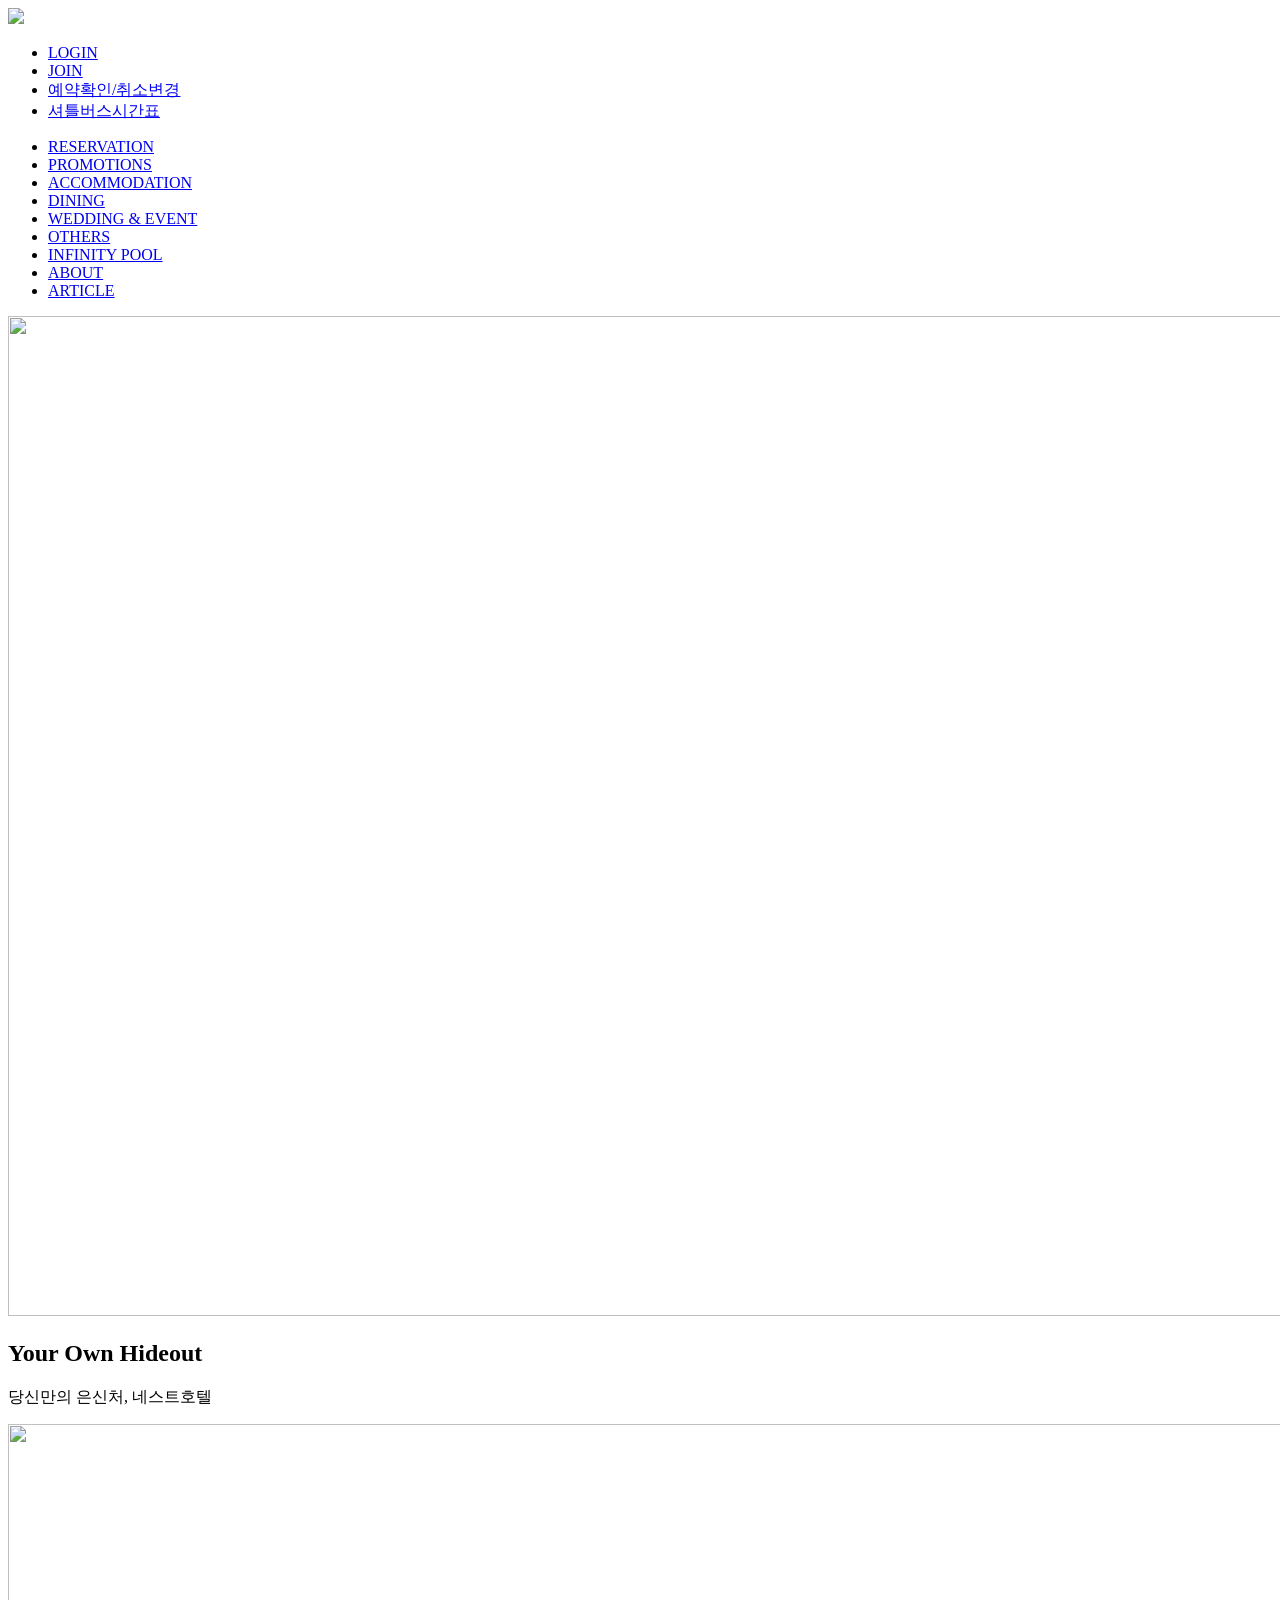
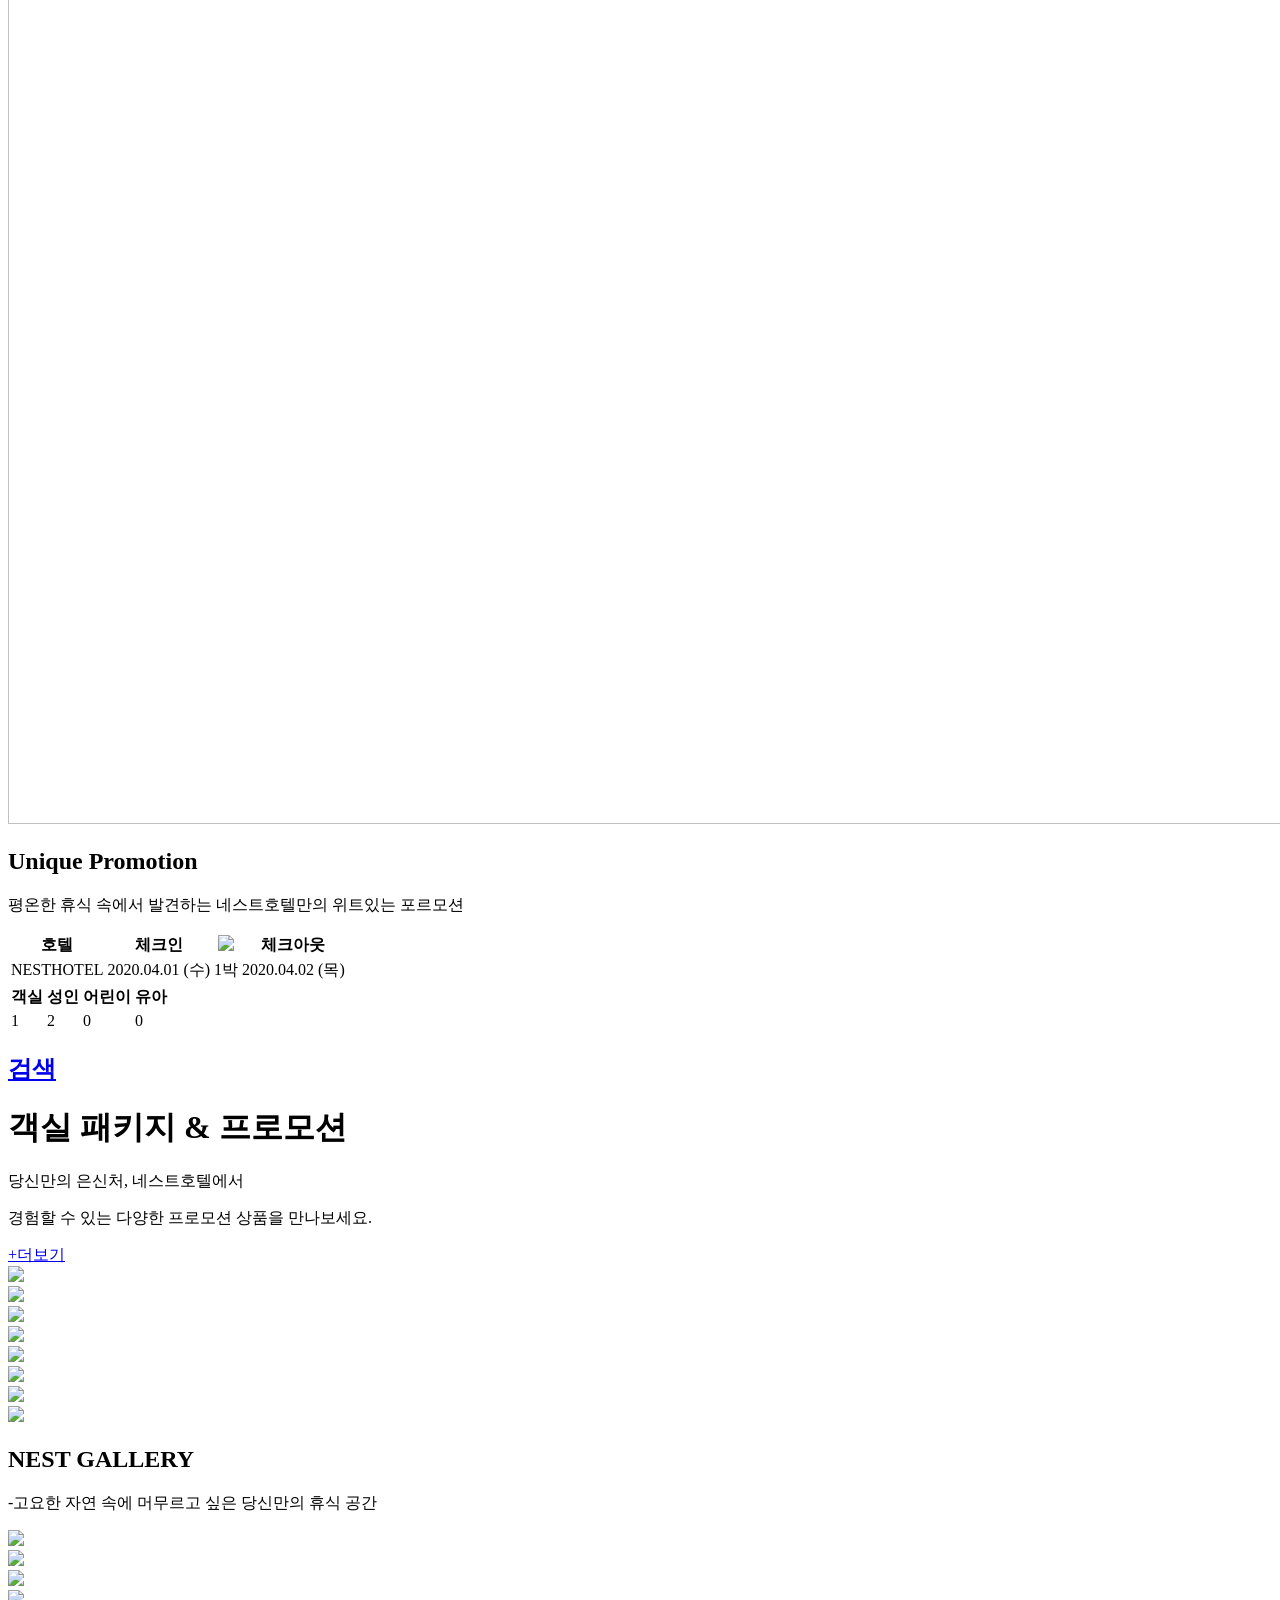
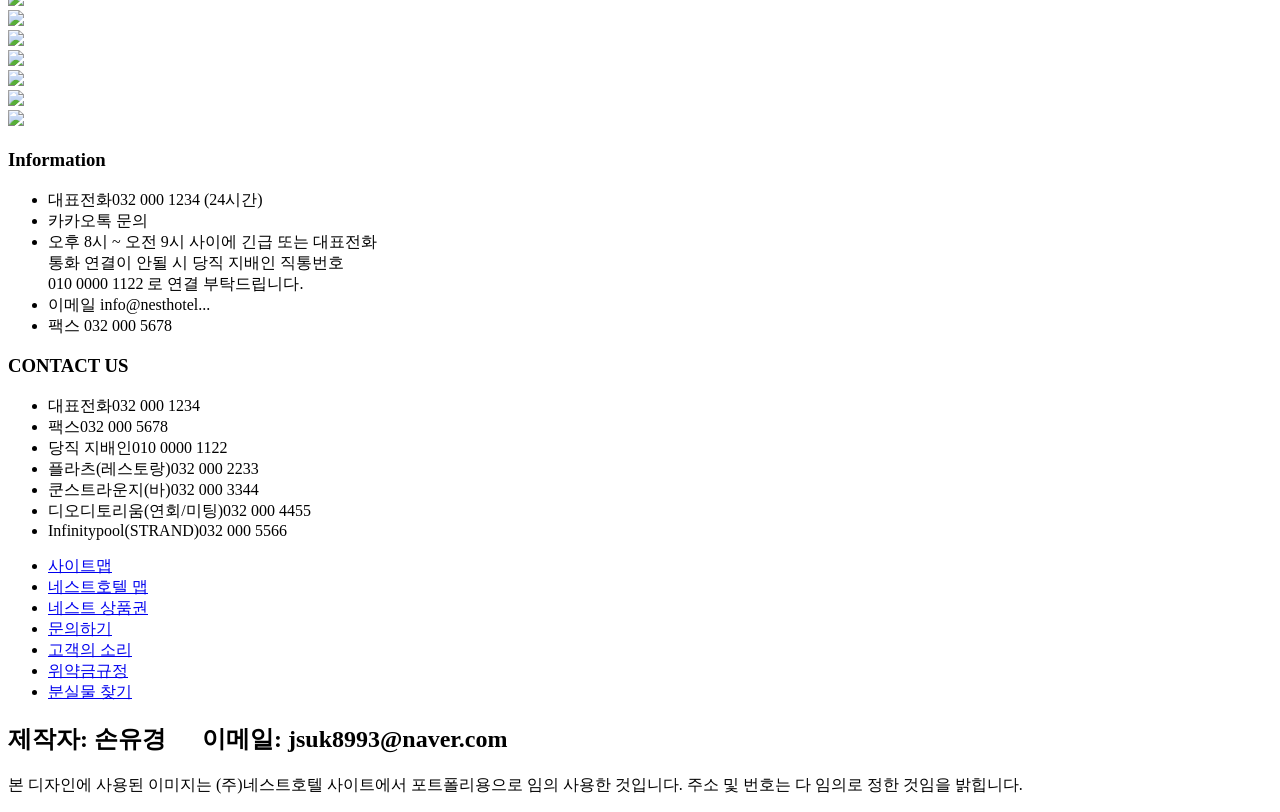
==== index.html @ fa666782 "Add files via upload" ====
<!DOCTYPE html>
<html>
<head>
    <meta charset="utf-8">
    <title>nesthotel</title>
    <link href="https://fonts.googleapis.com/css?family=Roboto&display=swap" rel="stylesheet">
    <link href="https://fonts.googleapis.com/css?family=Noto+Sans+KR&display=swap" rel="stylesheet">
    <link rel="stylesheet" type="text/css" href="css/reset.css">
    <link rel="stylesheet" type="text/css" href="css/common.css">
    <link rel="stylesheet" href="css/swiper.min.css">
    <script src="js/jquery-3.4.1.min.js"></script> 
    <script src="js/swiper.min.js"></script>
    </head>
     

<body>
    <div id="warp">
        <div class="fix">
            <div class="header">
                <div class="logo">
                    <a href="#"><img src="img/logo2_02.png"></a>
                </div>
                <div class="gnb">
                    <ul>
                        <li><a href="#">LOGIN</a></li>
                        <li><a href="#">JOIN</a></li>
                        <li><a href="#">예약확인/취소변경</a></li>
                        <li><a href="#">셔틀버스시간표</a></li>
                    </ul>
                 </div>
                 <div class="nav">
                    <ul>
                        <li><a href="#">RESERVATION</a></li>
                        <li><a href="#">PROMOTIONS</a></li>
                        <li><a href="#">ACCOMMODATION</a></li>
                        <li><a href="#">DINING</a></li>
                        <li><a href="#">WEDDING &amp; EVENT</a></li>
                        <li><a href="#">OTHERS</a></li>
                        <li><a href="#">INFINITY POOL</a></li>
                        <li><a href="#">ABOUT</a></li>
                        <li><a href="#">ARTICLE</a></li>
                    </ul>
                </div>
            </div> 
        </div>
        <div class="m_banner">
            <div class="swiper-container1">
                 <div class="swiper-wrapper">
                     <div class="swiper-slide">
                         <img src="img/full2.jpg" width="1920px" height="1000px;">
                         <div class="ban_msg">
                             <h2>
                                 Your Own Hideout
                             </h2>
                             <p>
                                 당신만의 은신처, 네스트호텔
                             </p>
                         </div>
                     </div>
                     <div class="swiper-slide">
                         <img src="img/full.jpg" width="1920px" height="1000px;">
                         <div class="ban_msg1">
                             <h2>
                                 Unique Promotion
                             </h2>
                             <p>
                                 평온한 휴식 속에서 발견하는 네스트호텔만의 위트있는 포르모션
                             </p>
                         </div>
                     </div>
                 </div>
                 <div class="swiper-pagination"></div>
            </div>
        </div>
        <div class="reserve">
            <div class="reserve_box">
                <table class="table1">
                    <thead>
                        <th>호텔</th>
                        <th>체크인</th>
                        <th><img src="img/ico_night.png"></th>
                        <th>체크아웃</th>
                    </thead>
                    <tbody>
                        <td>NESTHOTEL</td>
                        <td>2020.04.01 (수)</td>
                        <td>1박</td>
                        <td>2020.04.02 (목)</td>
                    </tbody>
                </table>
                <table class="table2">
                    <thead>
                        <th>객실</th>
                        <th>성인</th>
                        <th>어린이</th>
                        <th>유아</th>
                    </thead>
                    <tbody>
                        <td>1</td>
                        <td>2</td>
                        <td>0</td>
                        <td>0</td>
                    </tbody>
                </table>
                <div class="search_btn">
                    <h2><a href="#">검색</a></h2>
                </div>
            </div>
        </div>
        <div class="promotion">
            <div class="promotion_text">
                <h1>객실 패키지 &amp; 프로모션</h1>
                <p>당신만의 은신처, 네스트호텔에서</p>
                <p>경험할 수 있는 다양한 프로모션 상품을 만나보세요.</p>
                <span><a href="#">+더보기</a></span>
            </div>
            <div class="promotion_img">
                <div class="swiper-container">
                    <div class="swiper-wrapper">
                        <div class="swiper-slide"><img src="img/promotion8_02.png"></div>
                        <div class="swiper-slide"><img src="img/promotion1_02.png"></div>
                        <div class="swiper-slide"><img src="img/promotion2_02.png"></div>
                        <div class="swiper-slide"><img src="img/promotion3_02.png"></div>
                        <div class="swiper-slide"><img src="img/promotion4_02.png"></div>
                        <div class="swiper-slide"><img src="img/promotion5_02.png"></div>
                        <div class="swiper-slide"><img src="img/promotion6_02.png"></div>
                        <div class="swiper-slide"><img src="img/promotion7_02.png"></div>
                    </div>
                    <div class="swiper-pagination"></div>
                    <div class="swiper-button-next"></div>
                    <div class="swiper-button-prev"></div>
                </div>
            </div>
        </div>
        <div class="gallery_text">
                <h2>NEST GALLERY</h2>
                <p>-고요한 자연 속에 머무르고 싶은 당신만의 휴식 공간</p>
            </div>
        <div class="nest_gallery">
            <div class="swiper-container2">
                    <div class="swiper-wrapper">
                        <div class="swiper-slide"><img src="img/gallery/gallery_1.jpg"></div>
                        <div class="swiper-slide"><img src="img/gallery/gallery_2.jpg"></div>
                        <div class="swiper-slide"><img src="img/gallery/gallery_3.jpg"></div>
                        <div class="swiper-slide"><img src="img/gallery/gallery_4.jpg"></div>
                        <div class="swiper-slide"><img src="img/gallery/gallery_5.jpg"></div>
                        <div class="swiper-slide"><img src="img/gallery/gallery_6.jpg"></div>
                        <div class="swiper-slide"><img src="img/gallery/gallery_7.jpg"></div>
                        <div class="swiper-slide"><img src="img/gallery/gallery_8.jpg"></div>
                        <div class="swiper-slide"><img src="img/gallery/gallery_9.jpg"></div>
                        <div class="swiper-slide"><img src="img/gallery/gallery_10.jpg"></div>
                    </div>
                    <div class="swiper-pagination"></div>
                    <div class="swiper-button-next"></div>
                    <div class="swiper-button-prev"></div>
                </div>
        </div>
        <div class="footer">
            <div class="footer_inner">
                <div class="f_top">
                    <div class="f_info">
                        <h3>Information</h3>
                        <ul>
                            <li><span>대표전화</span>032 000 1234 (24시간)</li>
                            <li>카카오톡 문의</li>
                            <li>
                                오후 8시 ~ 오전 9시 사이에 긴급 또는 대표전화
                                <br>통화 연결이 안될 시 <span>당직 지배인 직통번호</span>
                                <br>010 0000 1122 로 연결 부탁드립니다.
                            </li>
                            <li><span>이메일</span> info@nesthotel...</li>
                            <li><span>팩스</span> 032 000 5678</li>
                        </ul>
                    </div>
                    <div class="contact">
                        <h3>CONTACT US</h3>
                        <ul>
                            <li>대표전화<span>032 000 1234</span></li>
                            <li>팩스<span>032 000 5678</span></li>
                            <li>당직 지배인<span>010 0000 1122</span></li>
                            <li>플라츠(레스토랑)<span>032 000 2233</span></li>
                            <li>쿤스트라운지(바)<span>032 000 3344</span></li>
                            <li>디오디토리움(연회/미팅)<span>032 000 4455</span></li>
                            <li>Infinitypool(STRAND)<span>032 000 5566</span></li>
                        </ul>
                    </div>
                    <div class="f_more">
                        <ul>
                            <li><a href="#">사이트맵</a></li>
                            <li><a href="#">네스트호텔 맵</a></li>
                            <li><a href="#">네스트 상품권</a></li>
                            <li><a href="#">문의하기</a></li>
                            <li><a href="#">고객의 소리</a></li>
                            <li><a href="#">위약금규정</a></li>
                            <li><a href="#">분실물 찾기</a></li>
                        </ul>
                    </div>
                </div>
                <div class="f_bottom">
                    <h2>제작자: 손유경 &nbsp;&nbsp;&nbsp;&nbsp; 이메일: jsuk8993@naver.com </h2>
                    <p>본 디자인에 사용된 이미지는 (주)네스트호텔 사이트에서 포트폴리용으로 임의 사용한 것입니다. 주소 및 번호는 다 임의로 정한 것임을 밝힙니다.</p>
                </div>
            </div>
        </div>
    </div>
    
    <script src="js/swiper.min.js"></script>
    <script>
     $(document).ready(function () {
            //initialize swiper when document ready
            var mySwiper = new Swiper ('.swiper-container', {
                // Optional parameters
                loop: true,
                navigation:{
                    nextEl: '.swiper-button-next',
                    prevEl: '.swiper-button-prev',
                },
                pagination: {
                    el: '.swiper-pagination',
                    clickable: true,
                },
            })
            });
        var swiper = new Swiper('.swiper-container1', {
        spaceBetween: 30,
        centeredSlides: true,
        loop: true,
        loopAdditionalSlides: 100,
        autoplay: {
        delay: 6500,
        disableOnInteraction: false,
      },
        pagination: {
        el: '.swiper-pagination',
        clickable: true,
      },
    });
    $(document).ready(function () {
            //initialize swiper when document ready
            var mySwiper = new Swiper ('.swiper-container2', {
                // Optional parameters
                loop: true,
                navigation:{
                    nextEl: '.swiper-button-next',
                    prevEl: '.swiper-button-prev',
                },
                pagination: {
                    el: '.swiper-pagination',
                    clickable: true,
                },
            })
            });
    </script>
</body>
    
</html>
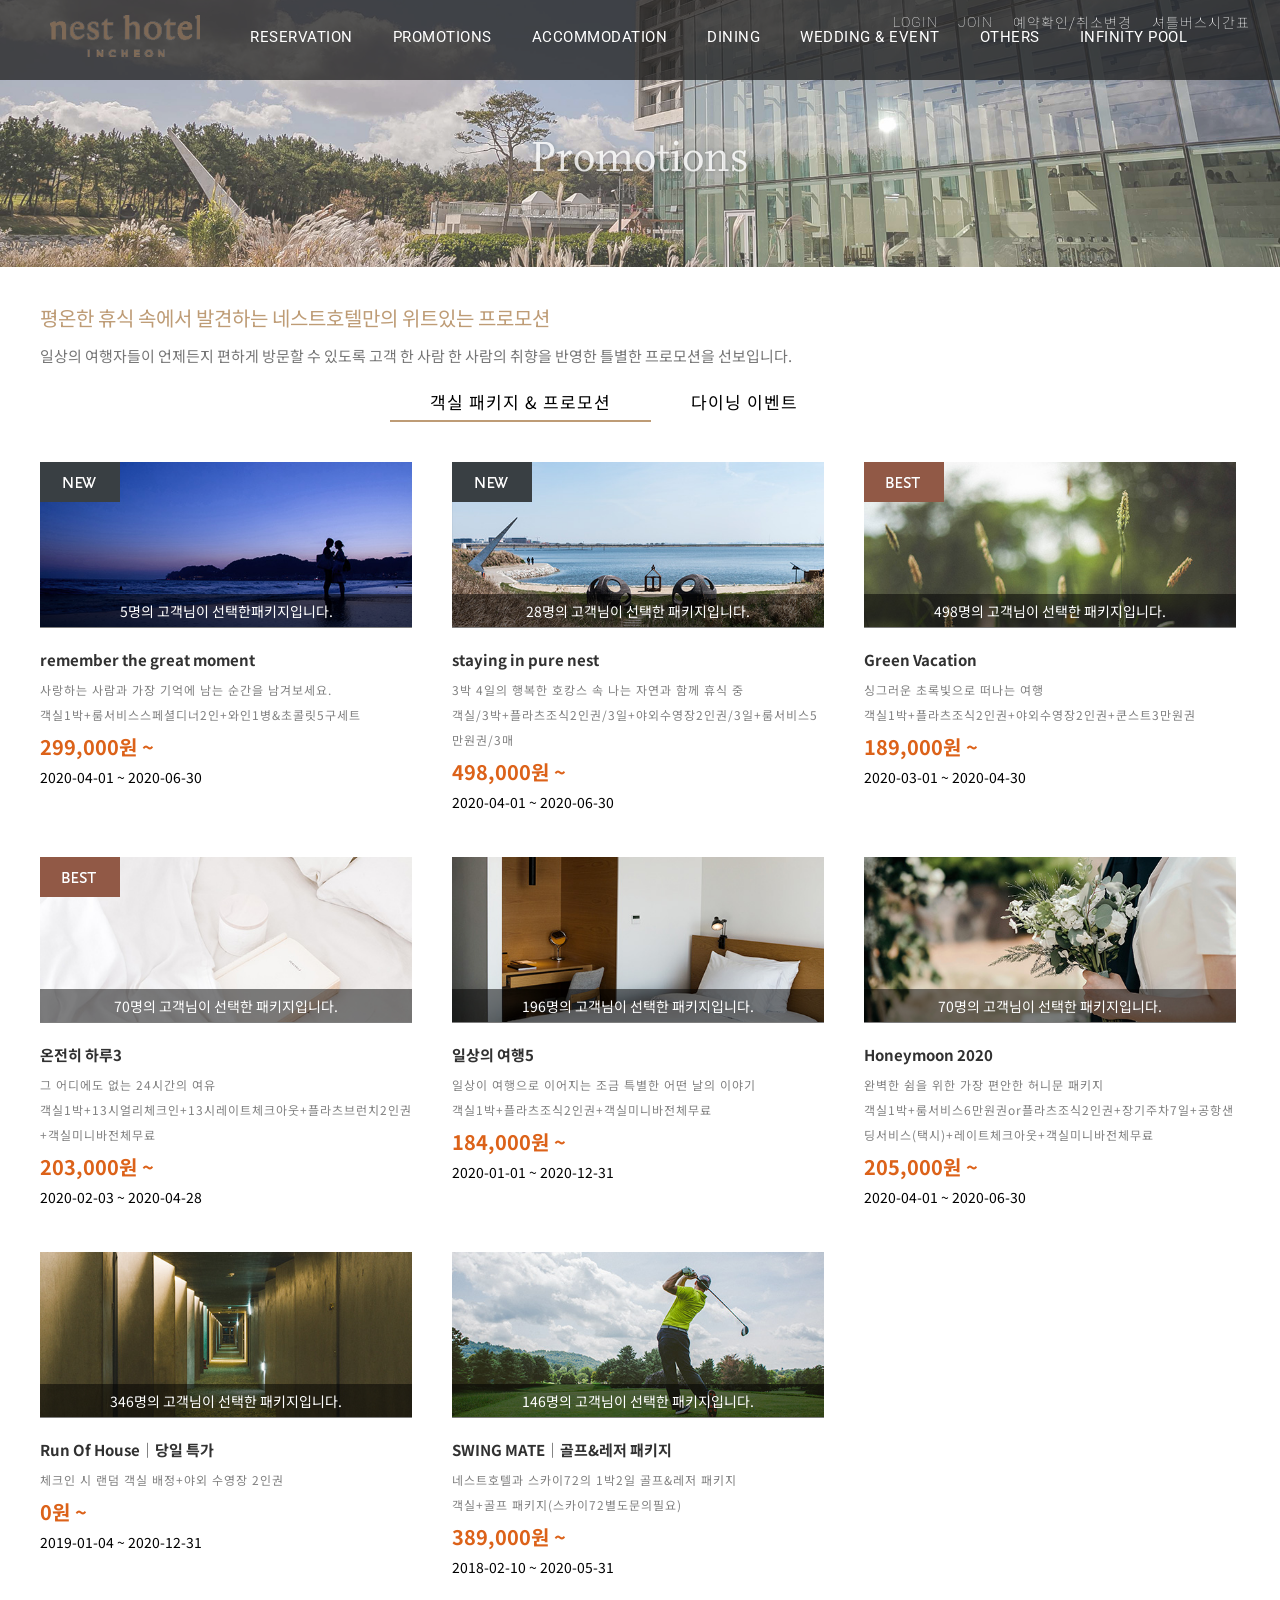
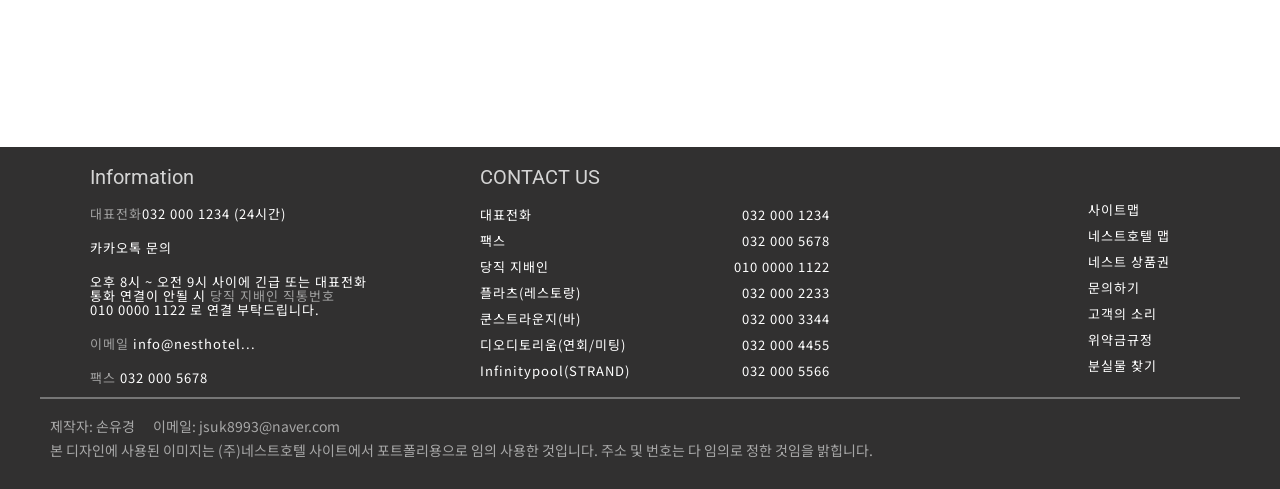
==== commit e224cc06: "Add files via upload" ====
--- a/index.html
+++ b/index.html
@@ -8,6 +8,7 @@
     <link href="https://fonts.googleapis.com/css?family=Noto+Sans+KR&display=swap" rel="stylesheet">
     <link rel="stylesheet" type="text/css" href="css/reset.css">
     <link rel="stylesheet" type="text/css" href="css/common.css">
+    <link rel="stylesheet" type="text/css" href="css/sub.css">
     <link rel="stylesheet" href="css/swiper.min.css">
     <script src="js/jquery-3.4.1.min.js"></script> 
     <script src="js/swiper.min.js"></script>
@@ -19,7 +20,7 @@
         <div class="fix">
             <div class="header">
                 <div class="logo">
-                    <a href="#"><img src="img/logo2_02.png"></a>
+                    <a href="http://u-kyeong.com/nesthotel/"><img src="img/logo2_02.png"></a>
                 </div>
                 <div class="gnb">
                     <ul>
@@ -32,7 +33,7 @@
                  <div class="nav">
                     <ul>
                         <li><a href="#">RESERVATION</a></li>
-                        <li><a href="#">PROMOTIONS</a></li>
+                        <li><a href="http://u-kyeong.com/nesthotel/sub/">PROMOTIONS</a></li>
                         <li><a href="#">ACCOMMODATION</a></li>
                         <li><a href="#">DINING</a></li>
                         <li><a href="#">WEDDING &amp; EVENT</a></li>
@@ -44,117 +45,316 @@
                 </div>
             </div> 
         </div>
-        <div class="m_banner">
-            <div class="swiper-container1">
-                 <div class="swiper-wrapper">
-                     <div class="swiper-slide">
-                         <img src="img/full2.jpg" width="1920px" height="1000px;">
-                         <div class="ban_msg">
-                             <h2>
-                                 Your Own Hideout
-                             </h2>
-                             <p>
-                                 당신만의 은신처, 네스트호텔
-                             </p>
-                         </div>
-                     </div>
-                     <div class="swiper-slide">
-                         <img src="img/full.jpg" width="1920px" height="1000px;">
-                         <div class="ban_msg1">
-                             <h2>
-                                 Unique Promotion
-                             </h2>
-                             <p>
-                                 평온한 휴식 속에서 발견하는 네스트호텔만의 위트있는 포르모션
-                             </p>
-                         </div>
-                     </div>
-                 </div>
-                 <div class="swiper-pagination"></div>
+        <div class="contents">
+            <div class="con_ban">
+                <img src="img/07df2bf83a42d03e12e38d7eb9f2675f_crop.jpg">
+                <div class="text_img">
+                    <img src="img/txt_visual_promotions.png">
+                </div>
             </div>
-        </div>
-        <div class="reserve">
-            <div class="reserve_box">
-                <table class="table1">
-                    <thead>
-                        <th>호텔</th>
-                        <th>체크인</th>
-                        <th><img src="img/ico_night.png"></th>
-                        <th>체크아웃</th>
-                    </thead>
-                    <tbody>
-                        <td>NESTHOTEL</td>
-                        <td>2020.04.01 (수)</td>
-                        <td>1박</td>
-                        <td>2020.04.02 (목)</td>
-                    </tbody>
-                </table>
-                <table class="table2">
-                    <thead>
-                        <th>객실</th>
-                        <th>성인</th>
-                        <th>어린이</th>
-                        <th>유아</th>
-                    </thead>
-                    <tbody>
-                        <td>1</td>
-                        <td>2</td>
-                        <td>0</td>
-                        <td>0</td>
-                    </tbody>
-                </table>
-                <div class="search_btn">
-                    <h2><a href="#">검색</a></h2>
-                </div>
+            <div class="con_text">
+                <h2>평온한 휴식 속에서 발견하는 네스트호텔만의 위트있는 프로모션</h2>
+                <p>일상의 여행자들이 언제든지 편하게 방문할 수 있도록 고객 한 사람 한 사람의 취향을 반영한 틀별한 프로모션을 선보입니다.</p>
             </div>
-        </div>
-        <div class="promotion">
-            <div class="promotion_text">
-                <h1>객실 패키지 &amp; 프로모션</h1>
-                <p>당신만의 은신처, 네스트호텔에서</p>
-                <p>경험할 수 있는 다양한 프로모션 상품을 만나보세요.</p>
-                <span><a href="#">+더보기</a></span>
+            <div class="tab_con">
+                <div class="btn" id="btn">
+                    <div id="btn_1">
+                        객실 패키지 &amp; 프로모션
+                    </div>
+                    <div id="btn_2">
+                        다이닝 이벤트
+                    </div>
+                </div>
+                <div class="tab_con" id="tab_con">
+                    <div class="content_1" id="content_1">
+                        <ul>
+                            <li>
+                                <a href="#">
+                                    <div class="list_img">
+                                        <img src="img/promotion1.jpg">
+                                        <div class="tag_img"><img src="img/tag_new.gif"></div>
+                                        <div class="tag_text">5명의 고객님이 선택한패키지입니다.</div>
+                                    </div>
+                                    <strong>remember the great moment</strong>
+                                    <p>
+                                        사랑하는 사람과 가장 기억에 남는 순간을 남겨보세요.
+                                        <br> 객실1박+룸서비스스페셜디너2인+와인1병&amp;초콜릿5구세트 
+                                    </p>
+                                    <h3>299,000원 ~</h3>
+                                    <div class="list_day">2020-04-01 ~ 2020-06-30</div>
+                                </a>
+                            </li>
+                            <li>
+                                <a href="#">
+                                    <div class="list_img">
+                                        <img src="img/promotion2.jpg">
+                                        <div class="tag_img"><img src="img/tag_new.gif"></div>
+                                        <div class="tag_text">28명의 고객님이 선택한 패키지입니다.</div>
+                                    </div>
+                                    <strong>staying in pure nest</strong>
+                                    <p>
+                                        3박 4일의 행복한 호캉스 속 나는 자연과 함께 휴식 중
+                                        <br>객실/3박+플라츠조식2인권/3일+야외수영장2인권/3일+룸서비스5만원권/3매 
+                                    </p>
+                                    <h3>498,000원 ~</h3>
+                                    <div class="list_day">2020-04-01 ~ 2020-06-30</div>
+                                </a>
+                            </li>
+                            <li class="last">
+                                <a href="#">
+                                    <div class="list_img">
+                                        <img src="img/promotion3.jpg">
+                                        <div class="tag_img"><img src="img/tag_best.gif"></div>
+                                        <div class="tag_text">498명의 고객님이 선택한 패키지입니다.</div>
+                                    </div>
+                                    <strong>Green Vacation</strong>
+                                    <p>
+                                        싱그러운 초록빛으로 떠나는 여행
+                                        <br>객실1박+플라츠조식2인권+야외수영장2인권+쿤스트3만원권  
+                                    </p>
+                                    <h3>189,000원 ~</h3>
+                                    <div class="list_day">2020-03-01 ~ 2020-04-30</div>
+                                </a>
+                            </li>
+                            <li>
+                                <a href="#">
+                                    <div class="list_img">
+                                        <img src="img/promotion4.jpg">
+                                        <div class="tag_img"><img src="img/tag_best.gif"></div>
+                                        <div class="tag_text">70명의 고객님이 선택한 패키지입니다.</div>
+                                    </div>
+                                    <strong>온전히 하루3</strong>
+                                    <p>
+                                        그 어디에도 없는 24시간의 여유
+                                        <br> 객실1박+13시얼리체크인+13시레이트체크아웃+플라츠브런치2인권+객실미니바전체무료  
+                                    </p>
+                                    <h3>203,000원 ~</h3>
+                                    <div class="list_day">2020-02-03 ~ 2020-04-28</div>
+                                </a>
+                            </li>
+                            <li>
+                                <a href="#">
+                                    <div class="list_img">
+                                        <img src="img/promotion5.jpg">
+                                        <div class="tag_text">196명의 고객님이 선택한 패키지입니다.</div>
+                                    </div>
+                                    <strong>일상의 여행5</strong>
+                                    <p>
+                                        일상이 여행으로 이어지는 조금 특별한 어떤 날의 이야기
+                                        <br> 객실1박+플라츠조식2인권+객실미니바전체무료  
+                                    </p>
+                                    <h3>184,000원 ~</h3>
+                                    <div class="list_day">2020-01-01 ~ 2020-12-31</div>
+                                </a>
+                            </li>
+                            <li class="last">
+                                <a href="#">
+                                    <div class="list_img">
+                                        <img src="img/promotion6.jpg">
+                                        <div class="tag_text">70명의 고객님이 선택한 패키지입니다.</div>
+                                    </div>
+                                    <strong>Honeymoon 2020</strong>
+                                    <p>
+                                        완벽한 쉼을 위한 가장 편안한 허니문 패키지
+                                        <br> 객실1박+룸서비스6만원권or플라츠조식2인권+장기주차7일+공항샌딩서비스(택시)+레이트체크아웃+객실미니바전체무료 
+                                    </p>
+                                    <h3>205,000원 ~</h3>
+                                    <div class="list_day">2020-04-01 ~ 2020-06-30</div>
+                                </a>
+                            </li>
+                            <li>
+                                <a href="#">
+                                    <div class="list_img">
+                                        <img src="img/promotion7.jpg">
+                                        <div class="tag_text">346명의 고객님이 선택한 패키지입니다.</div>
+                                    </div>
+                                    <strong>Run Of House│당일 특가</strong>
+                                    <p>
+                                        체크인 시 랜덤 객실 배정+야외 수영장 2인권 
+                                    </p>
+                                    <h3>0원 ~</h3>
+                                    <div class="list_day">2019-01-04 ~ 2020-12-31</div>
+                                </a>
+                            </li>
+                            <li>
+                                <a href="#">
+                                    <div class="list_img">
+                                        <img src="img/promotion8.jpg">
+                                        <div class="tag_text">146명의 고객님이 선택한 패키지입니다.</div>
+                                    </div>
+                                    <strong>SWING MATE│골프&amp;레저 패키지</strong>
+                                    <p>
+                                        네스트호텔과 스카이72의 1박2일 골프&amp;레저 패키지
+                                        <br> 객실+골프 패키지(스카이72별도문의필요)  
+                                    </p>
+                                    <h3>389,000원 ~</h3>
+                                    <div class="list_day">2018-02-10 ~ 2020-05-31</div>
+                                </a>
+                            </li>
+                        </ul>
+                    </div>
+                    <div class="content_2" id="content_2">
+                        <ul>
+                            <li>
+                                <a href="#">
+                                    <div class="event_img">
+                                        <img src="img/dining1.jpg">
+                                        <div class="tag_img"><img src="img/tag_platz.gif"></div>
+                                    </div>
+                                    <strong>플라츠 브런치 세미 뷔페 이벤트</strong>
+                                    <p>
+                                        네스트만의 특별한 혜택으로 즐기는 브런치 뷔페 프로모션
+                                    </p>
+                                    <br>
+                                </a>
+                            </li>
+                            <li>
+                                <a href="#">
+                                    <div class="event_img">
+                                        <img src="img/dining2.jpg">
+                                        <div class="tag_img"><img src="img/tag_platz.gif"></div>
+                                    </div>
+                                    <strong> 플라츠 뷔페 - 조식, 브런치, 디너</strong>
+                                    <p>
+                                        새롭게 변화한 올데이 뷔페 레스토랑 플라츠
+                                    </p>
+                                    <br>
+                                </a>
+                            </li>
+                            <li class="last">
+                                <a href="#">
+                                    <div class="event_img">
+                                        <img src="img/dining3.jpg">
+                                        <div class="tag_img"><img src="img/tag_platz.gif"></div>
+                                    </div>
+                                    <strong>One Day Pass</strong>
+                                    <p>
+                                        최고의 순간으로 기억될, 그 특별한 어느 하루
+                                    </p>
+                                    <br>
+                                </a>
+                            </li>
+                            <li>
+                                <a href="#">
+                                    <div class="event_img">
+                                        <img src="img/dining4.jpg">
+                                        <div class="tag_img"><img src="img/tag_roomservice.gif"></div>
+                                    </div>
+                                    <strong>Room Service Breakfast (룸서비스 조식)</strong>
+                                    <p>
+                                        네스트만의 특별한 혜택으로 즐기는 브런치 뷔페 프로모션
+                                    </p>
+                                    <br>
+                                </a>
+                            </li>
+                            <li>
+                                <a href="#">
+                                    <div class="event_img">
+                                        <img src="img/dining5.jpg">
+                                        <div class="tag_img"><img src="img/tag_kunst.gif"></div>
+                                    </div>
+                                    <strong>KUNSTORE Pick, Miniature</strong>
+                                    <p>
+                                       소장하고 싶은 미니어처 제품을 쿤스토어에서 만나보세요
+                                    </p>
+                                    <br>
+                                </a>
+                            </li>
+                            <li class="last">
+                                <a href="#">
+                                    <div class="event_img">
+                                        <img src="img/dining6.jpg">
+                                        <div class="tag_img"><img src="img/tag_kunst.gif"></div>
+                                    </div>
+                                    <strong>Schweins Haxe | 슈바인 학센</strong>
+                                    <p>
+                                        시원한 클라우드 생맥주와 함께 즐기는 독일식 정통 요리
+                                    </p>
+                                    <br>
+                                </a>
+                            </li>
+                            <li>
+                                <a href="#">
+                                    <div class="event_img">
+                                        <img src="img/dining7.jpg">
+                                        <div class="tag_img"><img src="img/tag_kunst.gif"></div>
+                                    </div>
+                                    <strong>afternoon tea set</strong>
+                                    <p>
+                                        향긋한 티 한 모금과 사르르 녹는 디저트 세트
+                                    </p>
+                                    <br>
+                                </a>
+                            </li>
+                            <li>
+                                <a href="#">
+                                    <div class="event_img">
+                                        <img src="img/dining8.jpg">
+                                        <div class="tag_img"><img src="img/tag_kunst.gif"></div>
+                                    </div>
+                                    <strong>KUNST COCKTAIL</strong>
+                                    <p>
+                                        쿤스트라운지에서 시그니처 칵테일을 만나보세요
+                                    </p>
+                                    <br>
+                                </a>
+                            </li>
+                            <li class="last">
+                                <a href="#">
+                                    <div class="event_img">
+                                        <img src="img/dining9.jpg">
+                                        <div class="tag_img"><img src="img/tag_strand.gif"></div>
+                                    </div>
+                                    <strong>DRAFT BEER</strong>
+                                    <p>
+                                       365일 온수풀에서 즐기는 TERRA 생맥주 무제한 프로모션
+                                    </p>
+                                    <br>
+                                </a>
+                            </li>
+                            <li>
+                                <a href="#">
+                                    <div class="event_img">
+                                        <img src="img/dining10.jpg">
+                                        <div class="tag_img"><img src="img/tag_meeting.gif"></div>
+                                    </div>
+                                    <strong>nest catering</strong>
+                                    <p>
+                                        플라츠 레스토랑 메뉴를 그대로 만나는 특별한 모임
+                                    </p>
+                                    <br>
+                                </a>
+                            </li>
+                            <li>
+                                <a href="#">
+                                    <div class="event_img">
+                                        <img src="img/dining11.jpg">
+                                        <div class="tag_img"><img src="img/tag_meeting.gif"></div>
+                                    </div>
+                                    <strong>2020 nest ′첫돌′</strong>
+                                    <p>
+                                        우리 아이의 특별한 한 살 이야기
+                                    </p>
+                                    <br>
+                                </a>
+                            </li>
+                            <li class="last">
+                                <a href="#">
+                                    <div class="event_img">
+                                        <img src="img/dining12.jpg">
+                                        <div class="tag_img"><img src="img/tag_meeting.gif"></div>
+                                    </div>
+                                    <strong>nest Wedding 6월~8월 프로모션</strong>
+                                    <p>
+                                       평생 잊을 수 없는 당신만의 웨딩 프로모션
+                                    </p>
+                                    <br>
+                                </a>
+                            </li>
+                        </ul>
+                    </div>
+                </div>
             </div>
-            <div class="promotion_img">
-                <div class="swiper-container">
-                    <div class="swiper-wrapper">
-                        <div class="swiper-slide"><img src="img/promotion8_02.png"></div>
-                        <div class="swiper-slide"><img src="img/promotion1_02.png"></div>
-                        <div class="swiper-slide"><img src="img/promotion2_02.png"></div>
-                        <div class="swiper-slide"><img src="img/promotion3_02.png"></div>
-                        <div class="swiper-slide"><img src="img/promotion4_02.png"></div>
-                        <div class="swiper-slide"><img src="img/promotion5_02.png"></div>
-                        <div class="swiper-slide"><img src="img/promotion6_02.png"></div>
-                        <div class="swiper-slide"><img src="img/promotion7_02.png"></div>
-                    </div>
-                    <div class="swiper-pagination"></div>
-                    <div class="swiper-button-next"></div>
-                    <div class="swiper-button-prev"></div>
-                </div>
-            </div>
-        </div>
-        <div class="gallery_text">
-                <h2>NEST GALLERY</h2>
-                <p>-고요한 자연 속에 머무르고 싶은 당신만의 휴식 공간</p>
-            </div>
-        <div class="nest_gallery">
-            <div class="swiper-container2">
-                    <div class="swiper-wrapper">
-                        <div class="swiper-slide"><img src="img/gallery/gallery_1.jpg"></div>
-                        <div class="swiper-slide"><img src="img/gallery/gallery_2.jpg"></div>
-                        <div class="swiper-slide"><img src="img/gallery/gallery_3.jpg"></div>
-                        <div class="swiper-slide"><img src="img/gallery/gallery_4.jpg"></div>
-                        <div class="swiper-slide"><img src="img/gallery/gallery_5.jpg"></div>
-                        <div class="swiper-slide"><img src="img/gallery/gallery_6.jpg"></div>
-                        <div class="swiper-slide"><img src="img/gallery/gallery_7.jpg"></div>
-                        <div class="swiper-slide"><img src="img/gallery/gallery_8.jpg"></div>
-                        <div class="swiper-slide"><img src="img/gallery/gallery_9.jpg"></div>
-                        <div class="swiper-slide"><img src="img/gallery/gallery_10.jpg"></div>
-                    </div>
-                    <div class="swiper-pagination"></div>
-                    <div class="swiper-button-next"></div>
-                    <div class="swiper-button-prev"></div>
-                </div>
         </div>
         <div class="footer">
             <div class="footer_inner">
@@ -205,52 +405,25 @@
         </div>
     </div>
     
-    <script src="js/swiper.min.js"></script>
     <script>
-     $(document).ready(function () {
-            //initialize swiper when document ready
-            var mySwiper = new Swiper ('.swiper-container', {
-                // Optional parameters
-                loop: true,
-                navigation:{
-                    nextEl: '.swiper-button-next',
-                    prevEl: '.swiper-button-prev',
-                },
-                pagination: {
-                    el: '.swiper-pagination',
-                    clickable: true,
-                },
-            })
-            });
-        var swiper = new Swiper('.swiper-container1', {
-        spaceBetween: 30,
-        centeredSlides: true,
-        loop: true,
-        loopAdditionalSlides: 100,
-        autoplay: {
-        delay: 6500,
-        disableOnInteraction: false,
-      },
-        pagination: {
-        el: '.swiper-pagination',
-        clickable: true,
-      },
-    });
-    $(document).ready(function () {
-            //initialize swiper when document ready
-            var mySwiper = new Swiper ('.swiper-container2', {
-                // Optional parameters
-                loop: true,
-                navigation:{
-                    nextEl: '.swiper-button-next',
-                    prevEl: '.swiper-button-prev',
-                },
-                pagination: {
-                    el: '.swiper-pagination',
-                    clickable: true,
-                },
-            })
-            });
+    $(document).ready(function() {
+            $("#content_2").hide();
+            $("#btn_1").css("border-bottom","2px solid #be9c76")
+
+			$("#btn_1").click(function(){
+			$("#content_1").css("display","block")
+			$("#content_2").css("display","none")
+            $("#btn_1").css("border-bottom","2px solid #be9c76")
+            $("#btn_2").css("border-bottom","0")
+		});
+		
+		$("#btn_2").click(function(){
+			$("#content_2").css("display","block")
+			$("#content_1").css("display","none")
+            $("#btn_2").css("border-bottom","2px solid #be9c76")
+            $("#btn_1").css("border-bottom","0")
+		});
+	});
     </script>
 </body>
     
--- a/css/common.css
+++ b/css/common.css
@@ -0,0 +1,377 @@
+#warp{
+    width: 100%;
+    position: relative;
+    overflow: hidden;
+    font-family: 'Noto Sans KR', sans-serif;
+}
+#warp .fix{
+    position: fixed;
+    top:0;
+    width: 100%;
+    z-index: 10;
+}
+.fix .header{
+    width: 100%;
+    margin: 0 auto;
+    overflow: hidden;
+    position: relative;
+    font-family: 'Roboto', sans-serif;
+    letter-spacing: 0.5px;
+    background: rgba(33, 33, 33, 0.77);
+    height: 80px;
+}
+.header .logo img{
+    float: left;
+    margin: 15px 0 0 50px;
+    width: 150px;
+}
+.header .gnb{ 
+    position: absolute;
+    right: 20px;
+    top: 0;
+    width: auto;
+    margin: 0 auto;
+    text-align: center;
+}
+.header .gnb ul{
+    margin: 0 auto;
+    float: right;
+    margin: 5px 0;
+}
+.header .gnb li{
+    float: left;
+    padding: 10px 10px 0;
+    font-size: 14px;
+    text-align: center;
+    font-weight: 100;
+    letter-spacing: 1px;
+}
+.header .gnb li:nth-child(3){
+    font-family: 'Noto Sans KR', sans-serif;
+}
+.header .gnb li:nth-child(4){
+    font-family: 'Noto Sans KR', sans-serif;
+}
+.header .gnb li a{
+    color: #fff;
+}
+.header .nav{
+    position: absolute;
+    left: 230px;
+    top: 10px;
+}
+.header .nav li{
+    float: left;
+    padding: 20px;
+    text-align: center;
+    font-size: 15px;
+}
+.header .nav li a{
+    color: #fff;
+}
+.header .nav li a:hover{
+    border-bottom: 2px solid #d59d31;
+}
+.m_banner{
+    position: relative;
+    width: 100%;
+}
+.m_banner .ban_msg{
+    position: absolute;
+    top: 250px;
+    left: 400px;
+}
+.m_banner .ban_msg h2{
+    font-size: 45px;
+    color: #fff;
+    font-family: 'Roboto', sans-serif;
+    line-height: 40px;
+    padding: 25px 0;
+    letter-spacing: 1px;
+}
+.m_banner .ban_msg p{
+    color: #fff;
+    letter-spacing: 1px;
+    padding: 25px 0;
+    font-size: 25px;
+}
+.m_banner .ban_msg1{
+    position: absolute;
+    top: 250px;
+    left: 400px;
+}
+.m_banner .ban_msg1 h2{
+    font-size: 45px;
+    color: #000;
+    font-family: 'Roboto', sans-serif;
+    line-height: 40px;
+    padding: 25px 0;
+    letter-spacing: 1px;
+}
+.m_banner .ban_msg1 p{
+    color: #000;
+    letter-spacing: 1px;
+    padding: 25px 0;
+    font-size: 25px;
+    font-weight: bold;
+}
+.reserve{
+    width: 1200px;
+    height: 100px;
+    overflow: hidden;
+    margin: 20px auto;
+    background: #fff;
+    margin-bottom: 20px; 
+    border-bottom: 1px solid rgb(120, 107, 94, 0.82);
+}
+.reserve:after{
+    content: '';
+    display: block;
+    clear: both;
+}
+.reserve_box{
+    margin: 30px 0 0 40px;
+}
+.reserve_box table{
+    float: left;
+}
+.reserve_box .table1 thead th{
+    width: 180px;
+    text-align: left;
+    padding-bottom: 15px;
+    color: #a6a6a6;
+}
+.reserve_box .table1 thead th:nth-child(3){
+    vertical-align: middle;
+    width: auto;
+    padding-right: 70px;
+}
+.reserve_box .table1 tbody td{
+    font-weight: bold;
+    color: #333;
+}
+.reserve_box .table1 tbody td:first-child{
+    font-family: 'Roboto', sans-serif;
+}
+.reserve_box .table2{
+    margin-left: 20px;
+}
+.reserve_box .table2 thead th{
+    width: auto;
+    text-align: center;
+    padding-bottom: 20px;
+    color: #a6a6a6;
+    padding-right: 50px;
+}
+.reserve_box .table2 tbody td{
+    text-align: center;
+    color: #333;
+    font-weight: 600;
+    padding-right: 50px;
+}
+.reserve_box tbody td:hover{
+    text-decoration: underline;
+}
+.search_btn{
+    float: left;
+    width: 100px;
+    height: 55px;
+    background: rgb(139, 109, 88);
+    border-radius: 10px;
+    margin: 0 30px;
+}
+.search_btn:hover{
+    background: rgb(74, 63, 55);
+}
+.search_btn h2{
+    text-align: center;
+    padding: 20px;
+    font-size: 14px;
+}
+.search_btn h2 a{
+    color: #fff;
+    font-weight: bold;
+    letter-spacing: 1px;
+}
+.promotion{
+    width: 1200px;
+    height: auto;
+    margin: 80px auto;
+    padding-left: 30px;
+}
+.promotion:after{
+    content: '';
+    display: block;
+    clear: both;
+}
+.promotion_text{
+    float: left;
+}
+.promotion_text h1{
+    font-size: 35px;
+    margin: 40px 0;
+    color: #8b6d58;
+}
+.promotion_text p{
+    font-size: 17px;
+    margin: 25px 0;
+    color: #767676;
+}
+.promotion_text span{
+    display: block;
+    width: 80px; 
+    height: 50px;
+    background: #8b6d58;
+    border-radius: 10px;
+    text-align: center;
+    padding: 15px 0;
+    box-sizing: border-box;
+    margin: 50px 0;
+}
+.promotion_text span a{
+    color: #fff;
+}
+.promotion_img{
+    float: right;
+}
+.swiper-container{
+     width: 600px;
+    height: 550px;
+}
+.swiper-container img{
+     width: 600px;
+    height: 500px;
+}
+.swiper-container1{
+    width: 100%;
+    height: auto;
+}
+.nest_gallery{
+    position: relative;
+    margin: 20px 0;
+}
+.nest_gallery:after{
+    content: '';
+    display: block;
+    clear: both;
+}
+.gallery_text{
+    margin: 0 auto;
+    width: 1200px;
+} 
+.gallery_text h2{
+    float: left;
+    font-size: 30px;
+    line-height: 25px;
+    margin: 30px 20px;
+    font-family: 'Roboto', sans-serif;
+    color: #8b6d58;
+}
+.gallery_text p{
+    float: left;
+    font-size: 17px;
+    color: #767676;
+    margin-top: 35px;
+}
+.nest_gallery .swiper-container2{
+    width: 1920px;
+    height: 800px;
+}
+.nest_gallery .swiper-container2 .swiper-button-next{
+    top: 60%;
+}
+.nest_gallery .swiper-container2 .swiper-button-prev{
+    top: 60%;
+}
+.nest_gallery .swiper-container2 img{
+     width: 1920px;
+    height: 720px;
+}
+.footer{
+    background: #313030;
+    margin-top: 100px;
+}
+.footer .footer_inner{
+    width: 1200px;
+    margin: 0 auto;
+    padding: 20px 0;
+}
+.footer .footer_inner .f_top{
+    padding-bottom: 20px;
+    border-bottom: 2px solid #767676;
+    height: 210px;
+}
+.footer .footer_inner .f_info{
+    float: left;
+    width: 330px;
+    color: #fff;
+    margin-left: 50px;
+    margin-right: 60px;
+}
+.footer .footer_inner .f_info h3{
+    margin-bottom: 10px;
+    font-size: 20px;
+    color: #d4d4d4;
+    font-family: 'Roboto', sans-serif;
+}
+.footer .footer_inner .f_info li{
+    padding: 10px 0;
+    line-height: 14px;
+    font-size: 13px;
+    letter-spacing: 1px;
+}
+.footer .footer_inner .f_info li:last-child{
+    padding-bottom: 0;
+}
+.footer .footer_inner .f_info li span{
+    color: #a0a0a0;
+}
+.footer .footer_inner .contact{
+    float: left;
+    width: 350px;
+    color: #fff;
+    padding-right: 70px;
+    
+}
+.footer .footer_inner .contact h3{
+    margin-bottom: 15px;
+    font-size: 20px;
+    color: #d4d4d4;
+    font-family: 'Roboto', sans-serif;
+}
+.footer .footer_inner .contact li{
+    padding: 10px 0;
+    line-height: 6px;
+    font-size: 13px;
+    letter-spacing: 1px;
+}
+.footer .footer_inner .contact li span{
+    float: right;
+}
+.footer .footer_inner .f_more{
+    float: right;
+    margin-top: 30px;
+    margin-right: 70px;
+}
+.footer .footer_inner .f_more li{
+    padding: 10px 0;
+    line-height: 6px;
+    font-size: 13px;
+    letter-spacing: 1px;
+}
+.footer .footer_inner .f_more li a{
+    color: #fff;
+}
+.footer .footer_inner .f_more li a:hover{
+    text-decoration: underline;
+}
+.footer .footer_inner .f_bottom{
+    clear: both;
+    margin: 10px;
+    font-size: 14px;
+    height: 50px;
+    color: #a7a7a7;
+}
+.footer .footer_inner .f_bottom h2{
+    padding: 10px 0;
+}
--- a/css/sub.css
+++ b/css/sub.css
@@ -0,0 +1,217 @@
+.contents{
+    width: 100%;
+    margin: 0;
+    padding: 0;
+    position: relative;
+}
+.contents .con_ban{
+    position: relative;
+}
+.contents .con_ban:after{
+    content: '';
+    display: block;
+    clear: both;
+}
+.contents .con_ban img{
+    width: 100%;
+    opacity: .8;
+}
+.contents .con_ban .text_img{
+    position: absolute;
+    top: 50%;
+    left: 50%;
+    margin: 0 0 0 -111px; 
+}
+.contents .con_text{
+    width: 1200px;
+    margin: 20px auto;
+}
+.contents .con_text h2{
+    font-size: 20px;
+    color: #be9c76;
+    padding: 20px 0;
+}
+.contents .con_text p{
+    font-size: 15px;
+    color: #767676;
+}
+.contents .tab_con{
+    width: 1200px;
+    margin: 0 auto;
+}
+.btn div.on{
+    border-bottom: 2px solid #be9c76;
+}
+.btn{
+    width: 500px;
+    margin: 0 auto;
+}
+#btn::after{content:""; display:block; clear:both;}
+#btn_1,#btn_2{
+	float:left;
+	padding: 10px 40px;
+	font-size: 17px;
+	letter-spacing: 1px;
+	line-height: 17px;
+	cursor:pointer;
+}
+.content_1 ul{
+    width: 1200px;
+    margin: 40px auto;
+}
+.content_1 ul:after{
+    content: '';
+    display: block;
+    clear: both;
+}
+.content_1 ul li{
+    width: 372px;
+    height: 350px;
+    float: left;
+    margin-bottom: 45px; 
+    margin-right: 40px; 
+}
+.content_1 ul li:nth-child(3n){
+    margin-right: 0;
+}
+.content_1 ul .list_box li.last{
+     margin-right: 0;
+ }
+.content_1 ul li .list_img{
+    position: relative;
+}
+.content_1 ul li .list_img>img{
+     height: 165px;
+     width: 372px;
+}
+.content_1 ul li .list_img .tag_img{
+    position: absolute;
+    top: 0;
+    left: 0;
+}
+.content_2 ul{
+    width: 1200px;
+    margin: 40px auto;
+}
+.content_2 ul:after{
+    content: '';
+    display: block;
+    clear: both;
+}
+.content_2 ul li{
+    width: 372px;
+    height: 350px;
+    float: left;
+    margin-bottom: 45px; 
+    margin-right: 40px; 
+}
+.content_2 ul li:nth-child(3n){
+    margin-right: 0;
+}
+.content_2 ul .list_box li.last{
+     margin-right: 0;
+ }
+.content_2 ul li .list_img{
+    position: relative;
+}
+.content_2 ul li .list_img>img{
+     height: 165px;
+     width: 372px;
+}
+.content_2 ul li .list_img .tag_img{
+    position: absolute;
+    top: 0;
+    left: 0;
+}
+.contents ul li .list_img .tag_text{
+    position: absolute;
+    bottom: 0;
+    width: 372px;
+    text-align: center;
+    font-size: 14px;
+    color: #fff;
+    background: rgba(0, 0, 0, 0.5);
+    padding: 10px 0;
+}
+.content_1 ul li strong{
+    display: block;
+    margin: 24px 0 20px;
+    font-size: 15px;
+    color: #313131;
+    font-weight: bold;
+}
+.content_1 ul li p{
+    display: block;
+    line-height: 25px;
+    margin-top: -10px;
+    font-size: 12px;
+    letter-spacing: 1px;
+    color: #818181;
+}
+.content_1 ul li h3{
+    display: block;
+    font-size: 15px;
+    line-height: 20px;
+    margin: 10px 0;
+    font-weight: bold;
+    color: #dc6219;
+    font-size: 20px;
+}
+.content_1 ul li .list_day{
+    display: block;
+    line-height: 20px;
+    font-size: 14px;
+}
+.content_1 ul li .event_img{
+    position: relative;
+    width: 268px;
+    height: 163px;
+}
+.content_2 ul{
+    width: 1200px;
+    margin: 40px auto;
+}
+.content_2 ul:after{
+    content: '';
+    display: block;
+    clear: both;
+}
+.content_2 ul li{
+    float: left;
+    width: 372px;
+    height: 242px;
+    margin-bottom: 45px; 
+    margin-right: 40px; 
+}
+.content_2 ul li.last{
+    margin-right: 0;
+}
+
+.content_2 ul li .event_img{
+    position: relative;
+}
+.content_2 ul li .event_img>img{
+    height: 165px;
+    width: 372px;
+}
+.content_2 ul li strong{
+    display: block;
+    margin: 24px 0 20px;
+    font-size: 14px;
+    color: #313131;
+    font-weight: bold;
+}
+.content_2 ul li p{
+    display: block;
+    line-height: 20px;
+    margin-top: -10px;
+    font-size: 13px;
+    letter-spacing: 1px;
+    color: #767676
+}
+
+.content_2 ul li .event_img .tag_img{
+    position: absolute;
+    bottom: 0;
+    left: 0;
+}
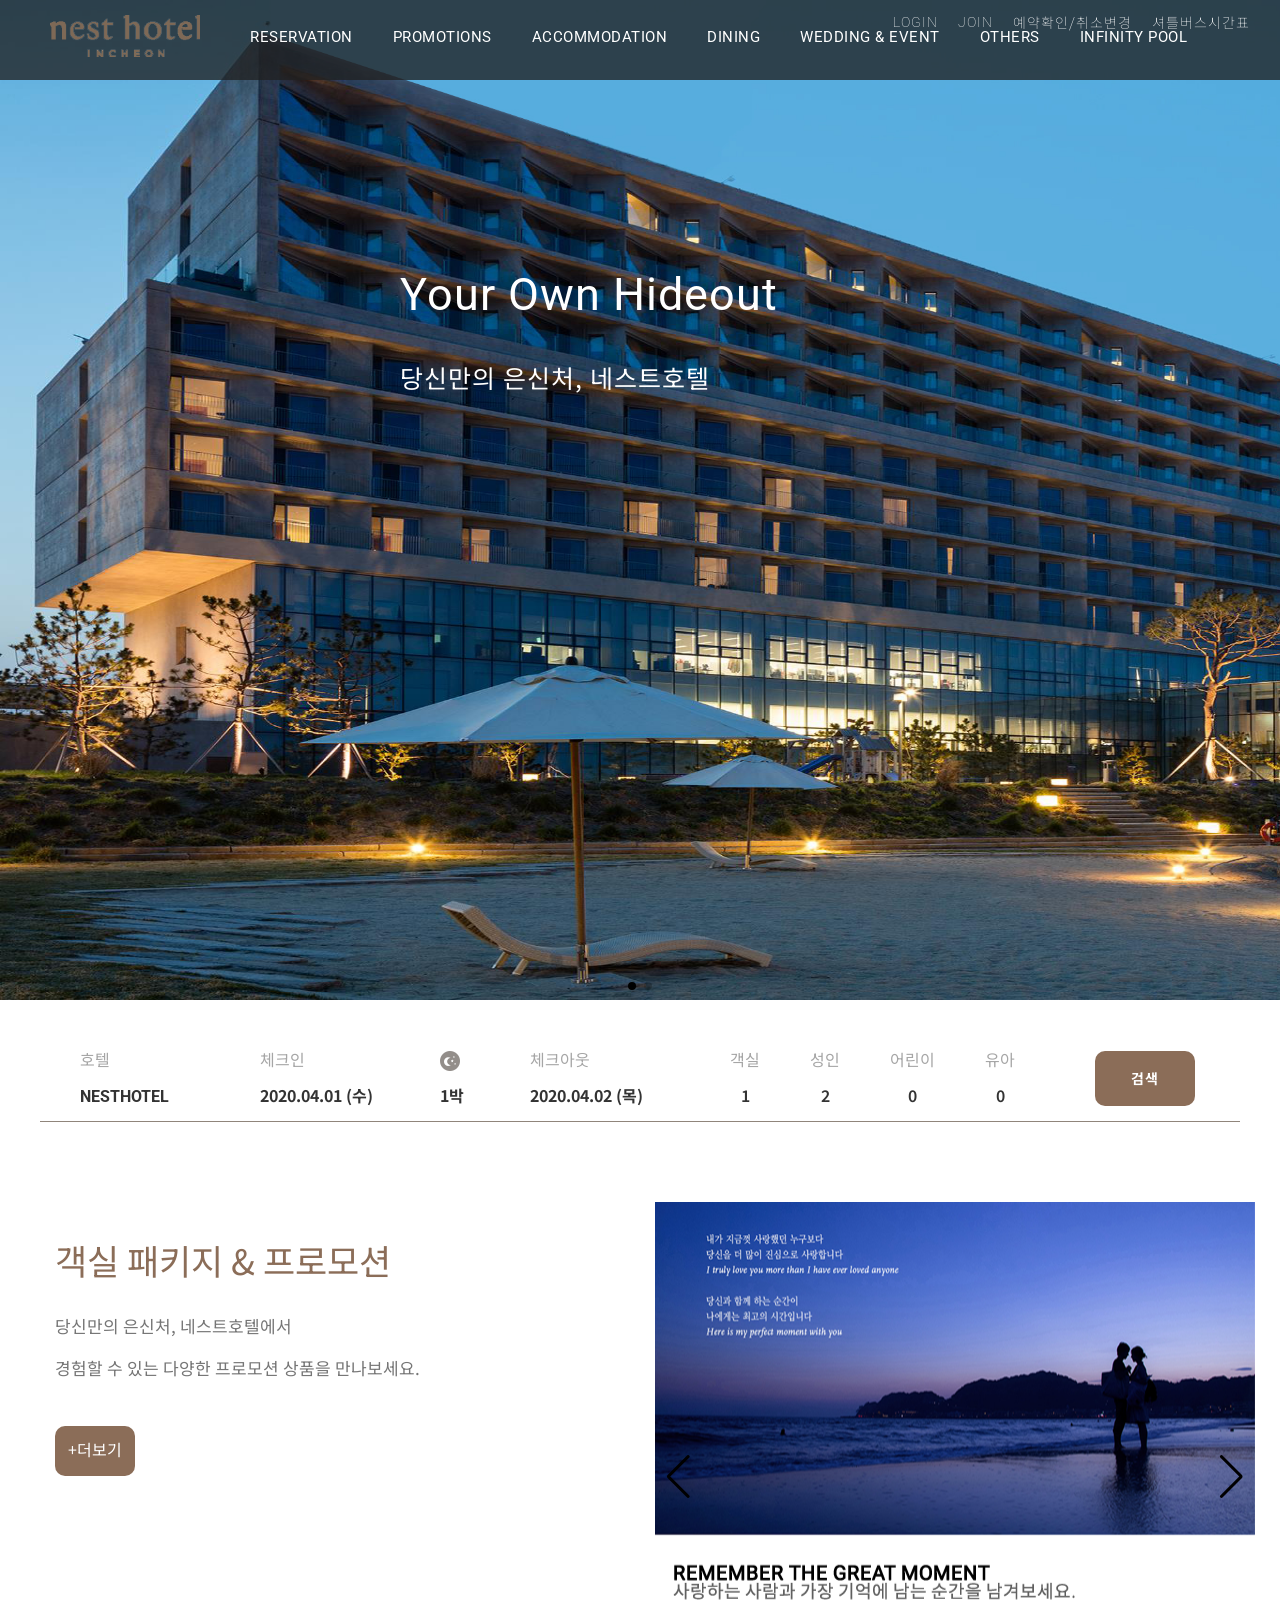
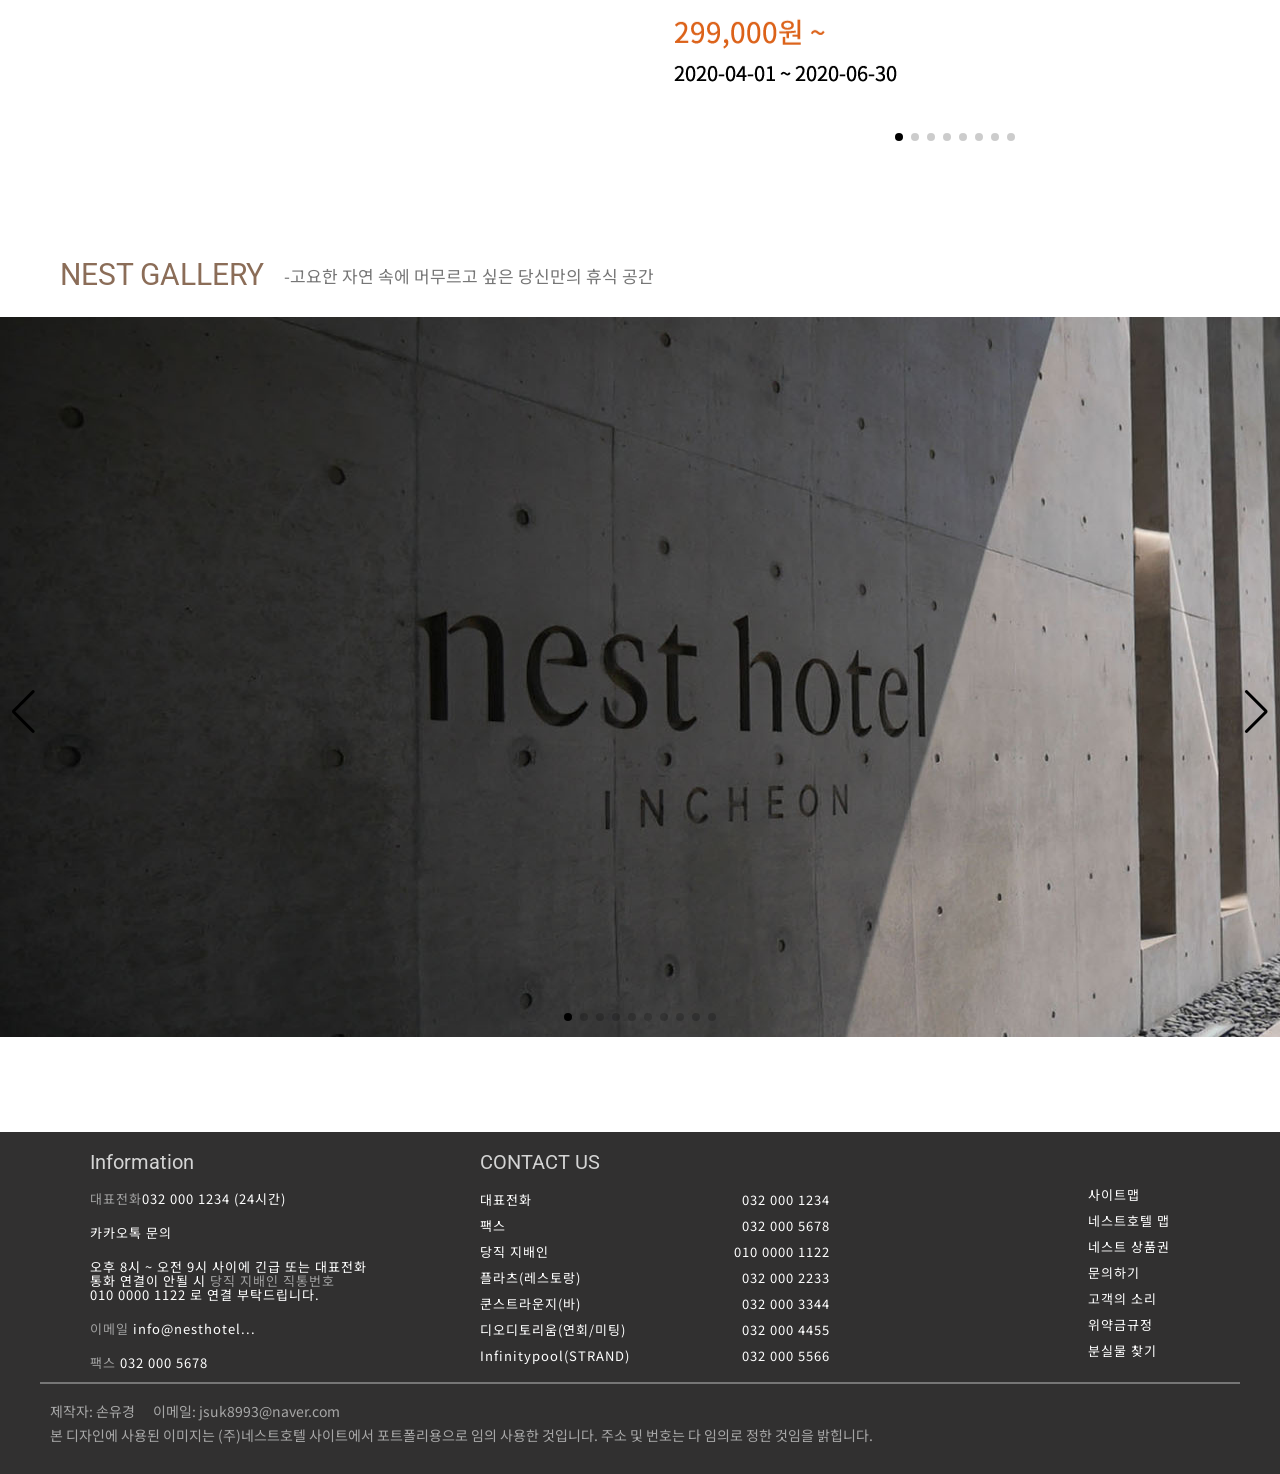
==== commit b141eec2: "Add files via upload" ====
--- a/index.html
+++ b/index.html
@@ -8,7 +8,6 @@
     <link href="https://fonts.googleapis.com/css?family=Noto+Sans+KR&display=swap" rel="stylesheet">
     <link rel="stylesheet" type="text/css" href="css/reset.css">
     <link rel="stylesheet" type="text/css" href="css/common.css">
-    <link rel="stylesheet" type="text/css" href="css/sub.css">
     <link rel="stylesheet" href="css/swiper.min.css">
     <script src="js/jquery-3.4.1.min.js"></script> 
     <script src="js/swiper.min.js"></script>
@@ -20,7 +19,7 @@
         <div class="fix">
             <div class="header">
                 <div class="logo">
-                    <a href="http://u-kyeong.com/nesthotel/"><img src="img/logo2_02.png"></a>
+                    <a href="#"><img src="img/logo2_02.png"></a>
                 </div>
                 <div class="gnb">
                     <ul>
@@ -33,7 +32,7 @@
                  <div class="nav">
                     <ul>
                         <li><a href="#">RESERVATION</a></li>
-                        <li><a href="http://u-kyeong.com/nesthotel/sub/">PROMOTIONS</a></li>
+                        <li><a href="#">PROMOTIONS</a></li>
                         <li><a href="#">ACCOMMODATION</a></li>
                         <li><a href="#">DINING</a></li>
                         <li><a href="#">WEDDING &amp; EVENT</a></li>
@@ -45,316 +44,117 @@
                 </div>
             </div> 
         </div>
-        <div class="contents">
-            <div class="con_ban">
-                <img src="img/07df2bf83a42d03e12e38d7eb9f2675f_crop.jpg">
-                <div class="text_img">
-                    <img src="img/txt_visual_promotions.png">
-                </div>
-            </div>
-            <div class="con_text">
-                <h2>평온한 휴식 속에서 발견하는 네스트호텔만의 위트있는 프로모션</h2>
-                <p>일상의 여행자들이 언제든지 편하게 방문할 수 있도록 고객 한 사람 한 사람의 취향을 반영한 틀별한 프로모션을 선보입니다.</p>
-            </div>
-            <div class="tab_con">
-                <div class="btn" id="btn">
-                    <div id="btn_1">
-                        객실 패키지 &amp; 프로모션
-                    </div>
-                    <div id="btn_2">
-                        다이닝 이벤트
-                    </div>
-                </div>
-                <div class="tab_con" id="tab_con">
-                    <div class="content_1" id="content_1">
-                        <ul>
-                            <li>
-                                <a href="#">
-                                    <div class="list_img">
-                                        <img src="img/promotion1.jpg">
-                                        <div class="tag_img"><img src="img/tag_new.gif"></div>
-                                        <div class="tag_text">5명의 고객님이 선택한패키지입니다.</div>
-                                    </div>
-                                    <strong>remember the great moment</strong>
-                                    <p>
-                                        사랑하는 사람과 가장 기억에 남는 순간을 남겨보세요.
-                                        <br> 객실1박+룸서비스스페셜디너2인+와인1병&amp;초콜릿5구세트 
-                                    </p>
-                                    <h3>299,000원 ~</h3>
-                                    <div class="list_day">2020-04-01 ~ 2020-06-30</div>
-                                </a>
-                            </li>
-                            <li>
-                                <a href="#">
-                                    <div class="list_img">
-                                        <img src="img/promotion2.jpg">
-                                        <div class="tag_img"><img src="img/tag_new.gif"></div>
-                                        <div class="tag_text">28명의 고객님이 선택한 패키지입니다.</div>
-                                    </div>
-                                    <strong>staying in pure nest</strong>
-                                    <p>
-                                        3박 4일의 행복한 호캉스 속 나는 자연과 함께 휴식 중
-                                        <br>객실/3박+플라츠조식2인권/3일+야외수영장2인권/3일+룸서비스5만원권/3매 
-                                    </p>
-                                    <h3>498,000원 ~</h3>
-                                    <div class="list_day">2020-04-01 ~ 2020-06-30</div>
-                                </a>
-                            </li>
-                            <li class="last">
-                                <a href="#">
-                                    <div class="list_img">
-                                        <img src="img/promotion3.jpg">
-                                        <div class="tag_img"><img src="img/tag_best.gif"></div>
-                                        <div class="tag_text">498명의 고객님이 선택한 패키지입니다.</div>
-                                    </div>
-                                    <strong>Green Vacation</strong>
-                                    <p>
-                                        싱그러운 초록빛으로 떠나는 여행
-                                        <br>객실1박+플라츠조식2인권+야외수영장2인권+쿤스트3만원권  
-                                    </p>
-                                    <h3>189,000원 ~</h3>
-                                    <div class="list_day">2020-03-01 ~ 2020-04-30</div>
-                                </a>
-                            </li>
-                            <li>
-                                <a href="#">
-                                    <div class="list_img">
-                                        <img src="img/promotion4.jpg">
-                                        <div class="tag_img"><img src="img/tag_best.gif"></div>
-                                        <div class="tag_text">70명의 고객님이 선택한 패키지입니다.</div>
-                                    </div>
-                                    <strong>온전히 하루3</strong>
-                                    <p>
-                                        그 어디에도 없는 24시간의 여유
-                                        <br> 객실1박+13시얼리체크인+13시레이트체크아웃+플라츠브런치2인권+객실미니바전체무료  
-                                    </p>
-                                    <h3>203,000원 ~</h3>
-                                    <div class="list_day">2020-02-03 ~ 2020-04-28</div>
-                                </a>
-                            </li>
-                            <li>
-                                <a href="#">
-                                    <div class="list_img">
-                                        <img src="img/promotion5.jpg">
-                                        <div class="tag_text">196명의 고객님이 선택한 패키지입니다.</div>
-                                    </div>
-                                    <strong>일상의 여행5</strong>
-                                    <p>
-                                        일상이 여행으로 이어지는 조금 특별한 어떤 날의 이야기
-                                        <br> 객실1박+플라츠조식2인권+객실미니바전체무료  
-                                    </p>
-                                    <h3>184,000원 ~</h3>
-                                    <div class="list_day">2020-01-01 ~ 2020-12-31</div>
-                                </a>
-                            </li>
-                            <li class="last">
-                                <a href="#">
-                                    <div class="list_img">
-                                        <img src="img/promotion6.jpg">
-                                        <div class="tag_text">70명의 고객님이 선택한 패키지입니다.</div>
-                                    </div>
-                                    <strong>Honeymoon 2020</strong>
-                                    <p>
-                                        완벽한 쉼을 위한 가장 편안한 허니문 패키지
-                                        <br> 객실1박+룸서비스6만원권or플라츠조식2인권+장기주차7일+공항샌딩서비스(택시)+레이트체크아웃+객실미니바전체무료 
-                                    </p>
-                                    <h3>205,000원 ~</h3>
-                                    <div class="list_day">2020-04-01 ~ 2020-06-30</div>
-                                </a>
-                            </li>
-                            <li>
-                                <a href="#">
-                                    <div class="list_img">
-                                        <img src="img/promotion7.jpg">
-                                        <div class="tag_text">346명의 고객님이 선택한 패키지입니다.</div>
-                                    </div>
-                                    <strong>Run Of House│당일 특가</strong>
-                                    <p>
-                                        체크인 시 랜덤 객실 배정+야외 수영장 2인권 
-                                    </p>
-                                    <h3>0원 ~</h3>
-                                    <div class="list_day">2019-01-04 ~ 2020-12-31</div>
-                                </a>
-                            </li>
-                            <li>
-                                <a href="#">
-                                    <div class="list_img">
-                                        <img src="img/promotion8.jpg">
-                                        <div class="tag_text">146명의 고객님이 선택한 패키지입니다.</div>
-                                    </div>
-                                    <strong>SWING MATE│골프&amp;레저 패키지</strong>
-                                    <p>
-                                        네스트호텔과 스카이72의 1박2일 골프&amp;레저 패키지
-                                        <br> 객실+골프 패키지(스카이72별도문의필요)  
-                                    </p>
-                                    <h3>389,000원 ~</h3>
-                                    <div class="list_day">2018-02-10 ~ 2020-05-31</div>
-                                </a>
-                            </li>
-                        </ul>
-                    </div>
-                    <div class="content_2" id="content_2">
-                        <ul>
-                            <li>
-                                <a href="#">
-                                    <div class="event_img">
-                                        <img src="img/dining1.jpg">
-                                        <div class="tag_img"><img src="img/tag_platz.gif"></div>
-                                    </div>
-                                    <strong>플라츠 브런치 세미 뷔페 이벤트</strong>
-                                    <p>
-                                        네스트만의 특별한 혜택으로 즐기는 브런치 뷔페 프로모션
-                                    </p>
-                                    <br>
-                                </a>
-                            </li>
-                            <li>
-                                <a href="#">
-                                    <div class="event_img">
-                                        <img src="img/dining2.jpg">
-                                        <div class="tag_img"><img src="img/tag_platz.gif"></div>
-                                    </div>
-                                    <strong> 플라츠 뷔페 - 조식, 브런치, 디너</strong>
-                                    <p>
-                                        새롭게 변화한 올데이 뷔페 레스토랑 플라츠
-                                    </p>
-                                    <br>
-                                </a>
-                            </li>
-                            <li class="last">
-                                <a href="#">
-                                    <div class="event_img">
-                                        <img src="img/dining3.jpg">
-                                        <div class="tag_img"><img src="img/tag_platz.gif"></div>
-                                    </div>
-                                    <strong>One Day Pass</strong>
-                                    <p>
-                                        최고의 순간으로 기억될, 그 특별한 어느 하루
-                                    </p>
-                                    <br>
-                                </a>
-                            </li>
-                            <li>
-                                <a href="#">
-                                    <div class="event_img">
-                                        <img src="img/dining4.jpg">
-                                        <div class="tag_img"><img src="img/tag_roomservice.gif"></div>
-                                    </div>
-                                    <strong>Room Service Breakfast (룸서비스 조식)</strong>
-                                    <p>
-                                        네스트만의 특별한 혜택으로 즐기는 브런치 뷔페 프로모션
-                                    </p>
-                                    <br>
-                                </a>
-                            </li>
-                            <li>
-                                <a href="#">
-                                    <div class="event_img">
-                                        <img src="img/dining5.jpg">
-                                        <div class="tag_img"><img src="img/tag_kunst.gif"></div>
-                                    </div>
-                                    <strong>KUNSTORE Pick, Miniature</strong>
-                                    <p>
-                                       소장하고 싶은 미니어처 제품을 쿤스토어에서 만나보세요
-                                    </p>
-                                    <br>
-                                </a>
-                            </li>
-                            <li class="last">
-                                <a href="#">
-                                    <div class="event_img">
-                                        <img src="img/dining6.jpg">
-                                        <div class="tag_img"><img src="img/tag_kunst.gif"></div>
-                                    </div>
-                                    <strong>Schweins Haxe | 슈바인 학센</strong>
-                                    <p>
-                                        시원한 클라우드 생맥주와 함께 즐기는 독일식 정통 요리
-                                    </p>
-                                    <br>
-                                </a>
-                            </li>
-                            <li>
-                                <a href="#">
-                                    <div class="event_img">
-                                        <img src="img/dining7.jpg">
-                                        <div class="tag_img"><img src="img/tag_kunst.gif"></div>
-                                    </div>
-                                    <strong>afternoon tea set</strong>
-                                    <p>
-                                        향긋한 티 한 모금과 사르르 녹는 디저트 세트
-                                    </p>
-                                    <br>
-                                </a>
-                            </li>
-                            <li>
-                                <a href="#">
-                                    <div class="event_img">
-                                        <img src="img/dining8.jpg">
-                                        <div class="tag_img"><img src="img/tag_kunst.gif"></div>
-                                    </div>
-                                    <strong>KUNST COCKTAIL</strong>
-                                    <p>
-                                        쿤스트라운지에서 시그니처 칵테일을 만나보세요
-                                    </p>
-                                    <br>
-                                </a>
-                            </li>
-                            <li class="last">
-                                <a href="#">
-                                    <div class="event_img">
-                                        <img src="img/dining9.jpg">
-                                        <div class="tag_img"><img src="img/tag_strand.gif"></div>
-                                    </div>
-                                    <strong>DRAFT BEER</strong>
-                                    <p>
-                                       365일 온수풀에서 즐기는 TERRA 생맥주 무제한 프로모션
-                                    </p>
-                                    <br>
-                                </a>
-                            </li>
-                            <li>
-                                <a href="#">
-                                    <div class="event_img">
-                                        <img src="img/dining10.jpg">
-                                        <div class="tag_img"><img src="img/tag_meeting.gif"></div>
-                                    </div>
-                                    <strong>nest catering</strong>
-                                    <p>
-                                        플라츠 레스토랑 메뉴를 그대로 만나는 특별한 모임
-                                    </p>
-                                    <br>
-                                </a>
-                            </li>
-                            <li>
-                                <a href="#">
-                                    <div class="event_img">
-                                        <img src="img/dining11.jpg">
-                                        <div class="tag_img"><img src="img/tag_meeting.gif"></div>
-                                    </div>
-                                    <strong>2020 nest ′첫돌′</strong>
-                                    <p>
-                                        우리 아이의 특별한 한 살 이야기
-                                    </p>
-                                    <br>
-                                </a>
-                            </li>
-                            <li class="last">
-                                <a href="#">
-                                    <div class="event_img">
-                                        <img src="img/dining12.jpg">
-                                        <div class="tag_img"><img src="img/tag_meeting.gif"></div>
-                                    </div>
-                                    <strong>nest Wedding 6월~8월 프로모션</strong>
-                                    <p>
-                                       평생 잊을 수 없는 당신만의 웨딩 프로모션
-                                    </p>
-                                    <br>
-                                </a>
-                            </li>
-                        </ul>
-                    </div>
-                </div>
-            </div>
+        <div class="m_banner">
+            <div class="swiper-container1">
+                 <div class="swiper-wrapper">
+                     <div class="swiper-slide">
+                         <img src="img/full2.jpg" width="1920px" height="1000px;">
+                         <div class="ban_msg">
+                             <h2>
+                                 Your Own Hideout
+                             </h2>
+                             <p>
+                                 당신만의 은신처, 네스트호텔
+                             </p>
+                         </div>
+                     </div>
+                     <div class="swiper-slide">
+                         <img src="img/full.jpg" width="1920px" height="1000px;">
+                         <div class="ban_msg1">
+                             <h2>
+                                 Unique Promotion
+                             </h2>
+                             <p>
+                                 평온한 휴식 속에서 발견하는 네스트호텔만의 위트있는 포르모션
+                             </p>
+                         </div>
+                     </div>
+                 </div>
+                 <div class="swiper-pagination"></div>
+            </div>
+        </div>
+        <div class="reserve">
+            <div class="reserve_box">
+                <table class="table1">
+                    <thead>
+                        <th>호텔</th>
+                        <th>체크인</th>
+                        <th><img src="img/ico_night.png"></th>
+                        <th>체크아웃</th>
+                    </thead>
+                    <tbody>
+                        <td>NESTHOTEL</td>
+                        <td>2020.04.01 (수)</td>
+                        <td>1박</td>
+                        <td>2020.04.02 (목)</td>
+                    </tbody>
+                </table>
+                <table class="table2">
+                    <thead>
+                        <th>객실</th>
+                        <th>성인</th>
+                        <th>어린이</th>
+                        <th>유아</th>
+                    </thead>
+                    <tbody>
+                        <td>1</td>
+                        <td>2</td>
+                        <td>0</td>
+                        <td>0</td>
+                    </tbody>
+                </table>
+                <div class="search_btn">
+                    <h2><a href="#">검색</a></h2>
+                </div>
+            </div>
+        </div>
+        <div class="promotion">
+            <div class="promotion_text">
+                <h1>객실 패키지 &amp; 프로모션</h1>
+                <p>당신만의 은신처, 네스트호텔에서</p>
+                <p>경험할 수 있는 다양한 프로모션 상품을 만나보세요.</p>
+                <span><a href="#">+더보기</a></span>
+            </div>
+            <div class="promotion_img">
+                <div class="swiper-container">
+                    <div class="swiper-wrapper">
+                        <div class="swiper-slide"><img src="img/promotion8_02.png"></div>
+                        <div class="swiper-slide"><img src="img/promotion1_02.png"></div>
+                        <div class="swiper-slide"><img src="img/promotion2_02.png"></div>
+                        <div class="swiper-slide"><img src="img/promotion3_02.png"></div>
+                        <div class="swiper-slide"><img src="img/promotion4_02.png"></div>
+                        <div class="swiper-slide"><img src="img/promotion5_02.png"></div>
+                        <div class="swiper-slide"><img src="img/promotion6_02.png"></div>
+                        <div class="swiper-slide"><img src="img/promotion7_02.png"></div>
+                    </div>
+                    <div class="swiper-pagination"></div>
+                    <div class="swiper-button-next"></div>
+                    <div class="swiper-button-prev"></div>
+                </div>
+            </div>
+        </div>
+        <div class="gallery_text">
+                <h2>NEST GALLERY</h2>
+                <p>-고요한 자연 속에 머무르고 싶은 당신만의 휴식 공간</p>
+            </div>
+        <div class="nest_gallery">
+            <div class="swiper-container2">
+                    <div class="swiper-wrapper">
+                        <div class="swiper-slide"><img src="img/gallery/gallery_1.jpg"></div>
+                        <div class="swiper-slide"><img src="img/gallery/gallery_2.jpg"></div>
+                        <div class="swiper-slide"><img src="img/gallery/gallery_3.jpg"></div>
+                        <div class="swiper-slide"><img src="img/gallery/gallery_4.jpg"></div>
+                        <div class="swiper-slide"><img src="img/gallery/gallery_5.jpg"></div>
+                        <div class="swiper-slide"><img src="img/gallery/gallery_6.jpg"></div>
+                        <div class="swiper-slide"><img src="img/gallery/gallery_7.jpg"></div>
+                        <div class="swiper-slide"><img src="img/gallery/gallery_8.jpg"></div>
+                        <div class="swiper-slide"><img src="img/gallery/gallery_9.jpg"></div>
+                        <div class="swiper-slide"><img src="img/gallery/gallery_10.jpg"></div>
+                    </div>
+                    <div class="swiper-pagination"></div>
+                    <div class="swiper-button-next"></div>
+                    <div class="swiper-button-prev"></div>
+                </div>
         </div>
         <div class="footer">
             <div class="footer_inner">
@@ -405,25 +205,52 @@
         </div>
     </div>
     
+    <script src="js/swiper.min.js"></script>
     <script>
-    $(document).ready(function() {
-            $("#content_2").hide();
-            $("#btn_1").css("border-bottom","2px solid #be9c76")
-
-			$("#btn_1").click(function(){
-			$("#content_1").css("display","block")
-			$("#content_2").css("display","none")
-            $("#btn_1").css("border-bottom","2px solid #be9c76")
-            $("#btn_2").css("border-bottom","0")
-		});
-		
-		$("#btn_2").click(function(){
-			$("#content_2").css("display","block")
-			$("#content_1").css("display","none")
-            $("#btn_2").css("border-bottom","2px solid #be9c76")
-            $("#btn_1").css("border-bottom","0")
-		});
-	});
+     $(document).ready(function () {
+            //initialize swiper when document ready
+            var mySwiper = new Swiper ('.swiper-container', {
+                // Optional parameters
+                loop: true,
+                navigation:{
+                    nextEl: '.swiper-button-next',
+                    prevEl: '.swiper-button-prev',
+                },
+                pagination: {
+                    el: '.swiper-pagination',
+                    clickable: true,
+                },
+            })
+            });
+        var swiper = new Swiper('.swiper-container1', {
+        spaceBetween: 30,
+        centeredSlides: true,
+        loop: true,
+        loopAdditionalSlides: 100,
+        autoplay: {
+        delay: 6500,
+        disableOnInteraction: false,
+      },
+        pagination: {
+        el: '.swiper-pagination',
+        clickable: true,
+      },
+    });
+    $(document).ready(function () {
+            //initialize swiper when document ready
+            var mySwiper = new Swiper ('.swiper-container2', {
+                // Optional parameters
+                loop: true,
+                navigation:{
+                    nextEl: '.swiper-button-next',
+                    prevEl: '.swiper-button-prev',
+                },
+                pagination: {
+                    el: '.swiper-pagination',
+                    clickable: true,
+                },
+            })
+            });
     </script>
 </body>
     
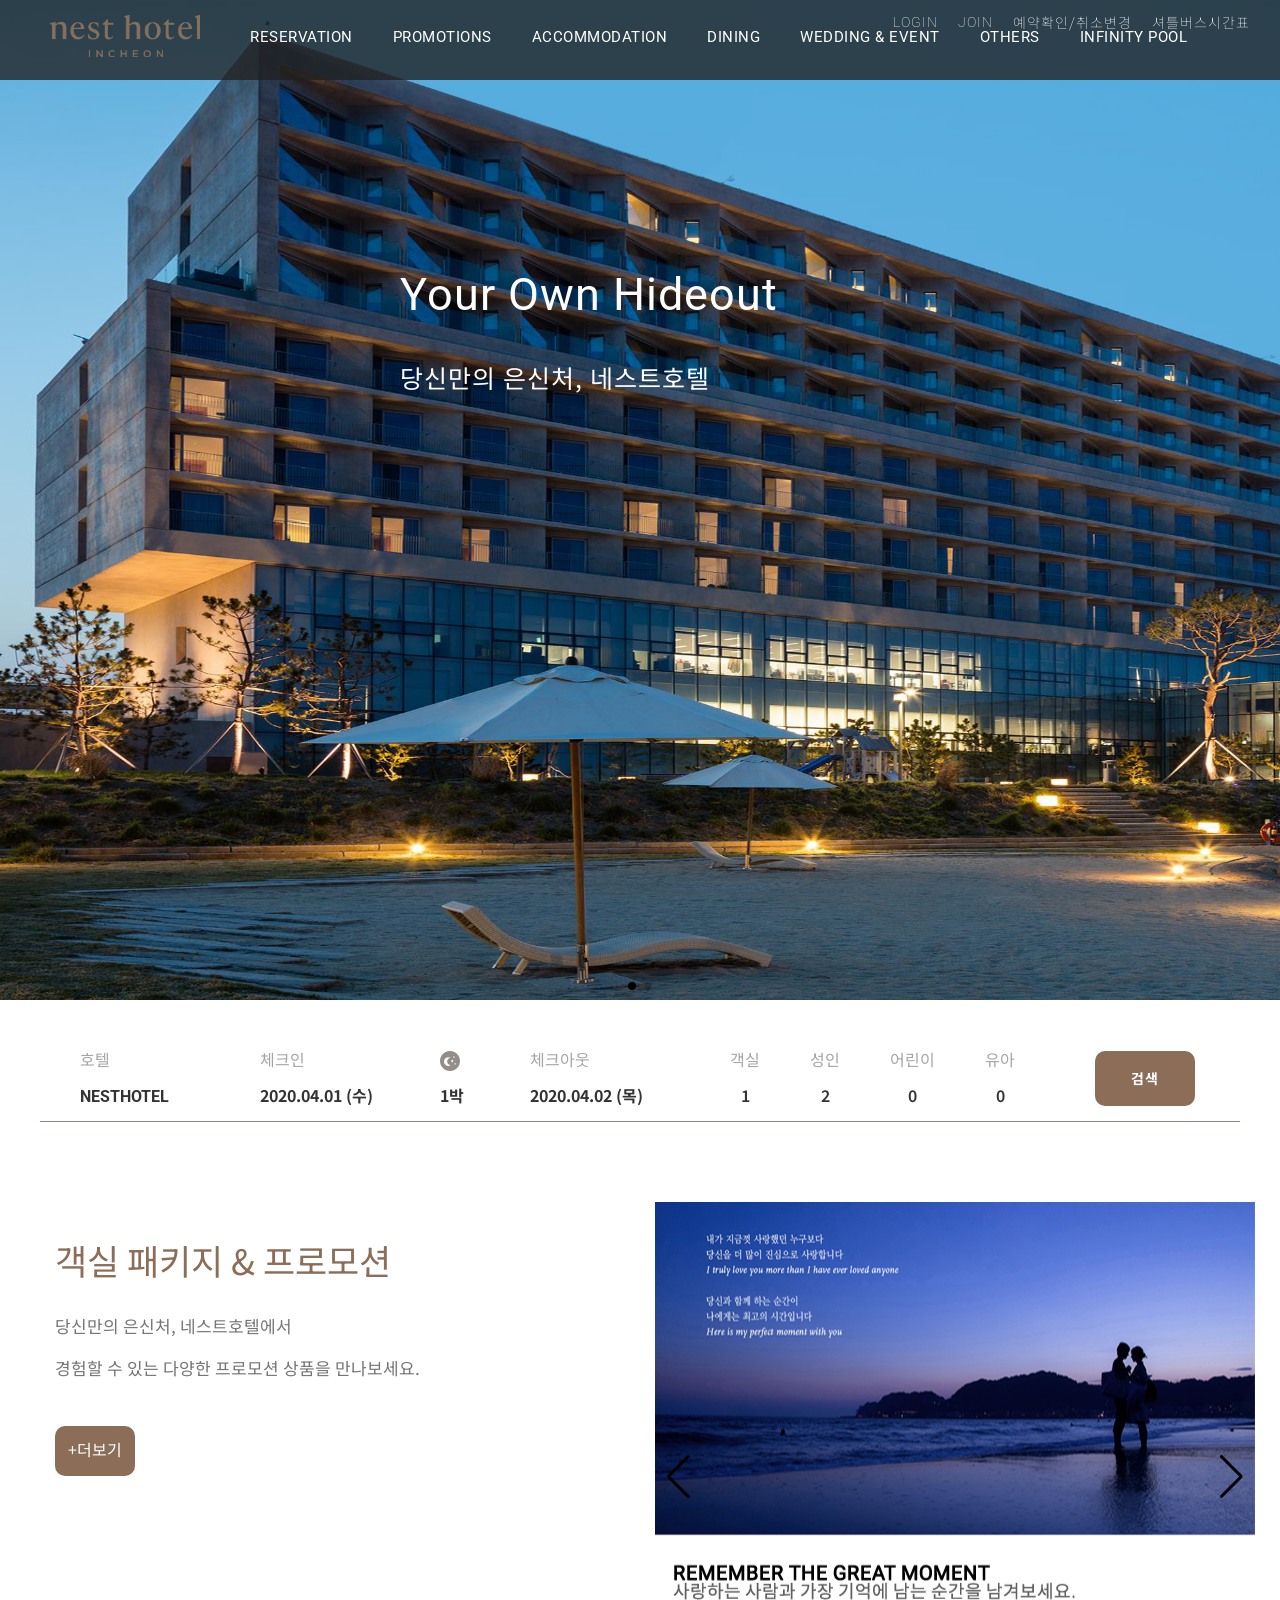
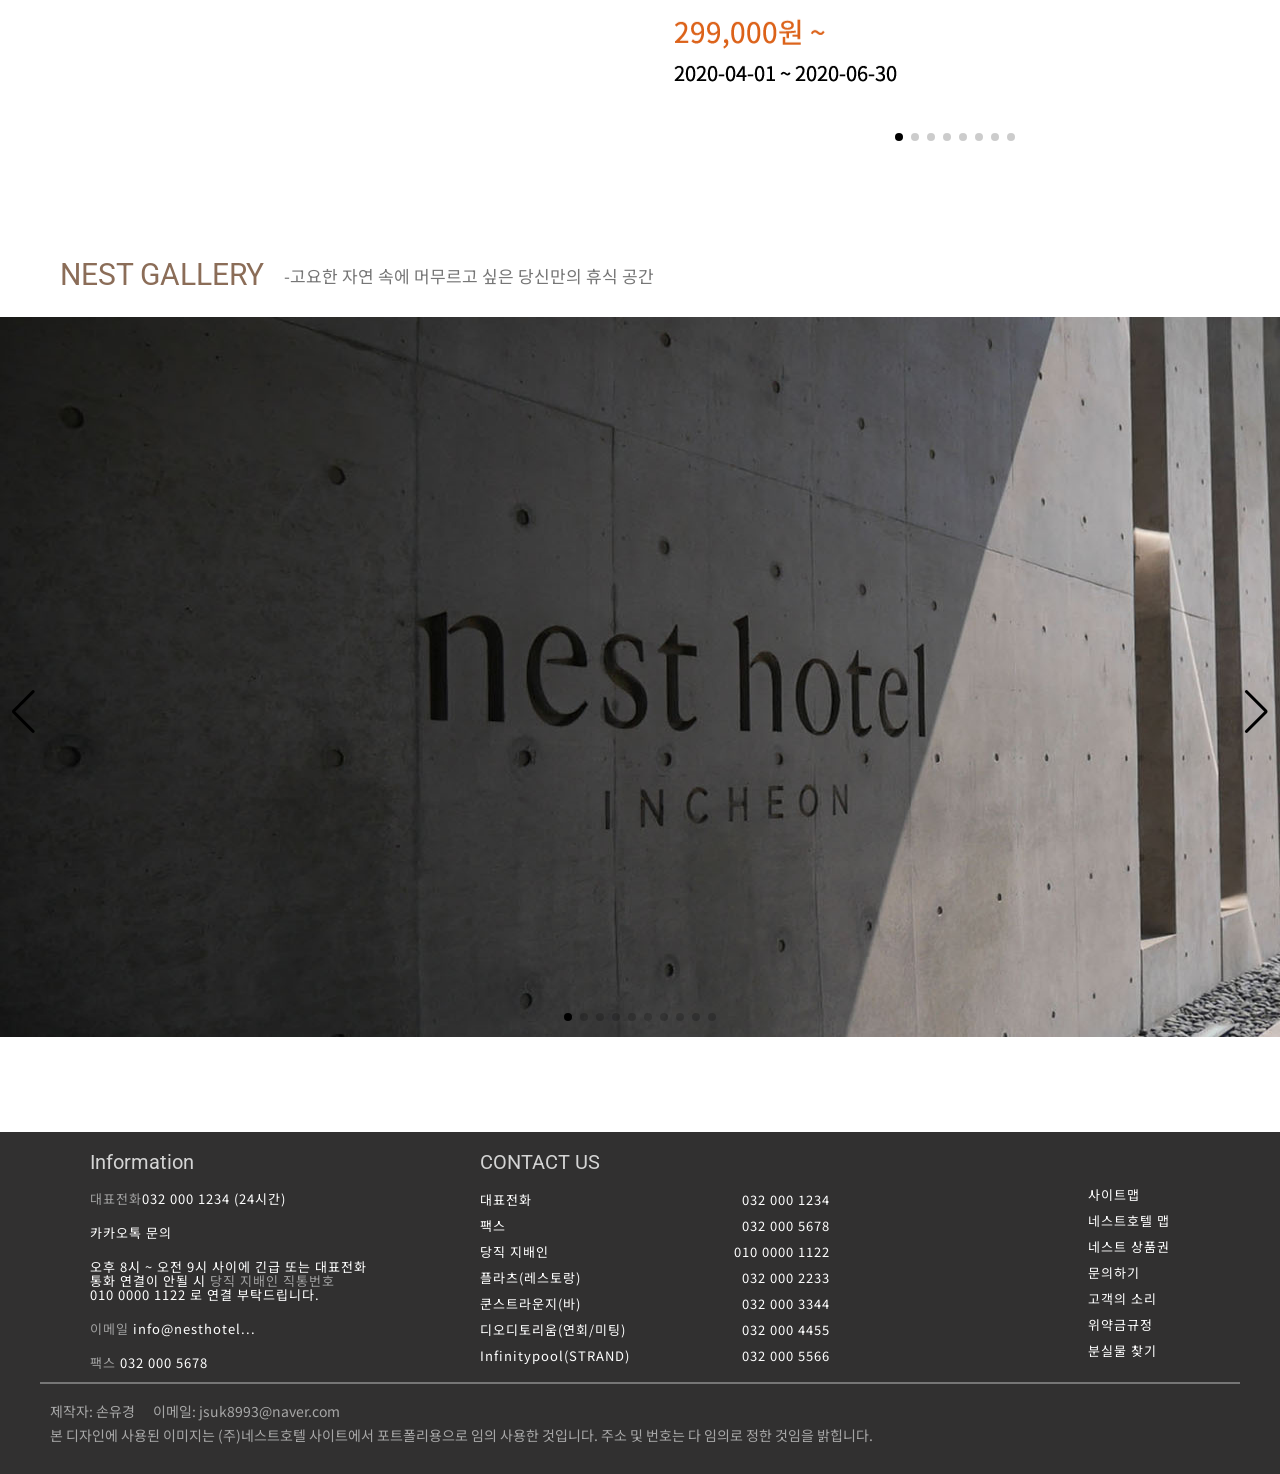
==== commit 43ba13e2: "Update index.html" ====
--- a/index.html
+++ b/index.html
@@ -32,7 +32,7 @@
                  <div class="nav">
                     <ul>
                         <li><a href="#">RESERVATION</a></li>
-                        <li><a href="#">PROMOTIONS</a></li>
+                        <li><a href="/promotions">PROMOTIONS</a></li>
                         <li><a href="#">ACCOMMODATION</a></li>
                         <li><a href="#">DINING</a></li>
                         <li><a href="#">WEDDING &amp; EVENT</a></li>
@@ -254,4 +254,4 @@
     </script>
 </body>
     
-</html>    +</html>    
